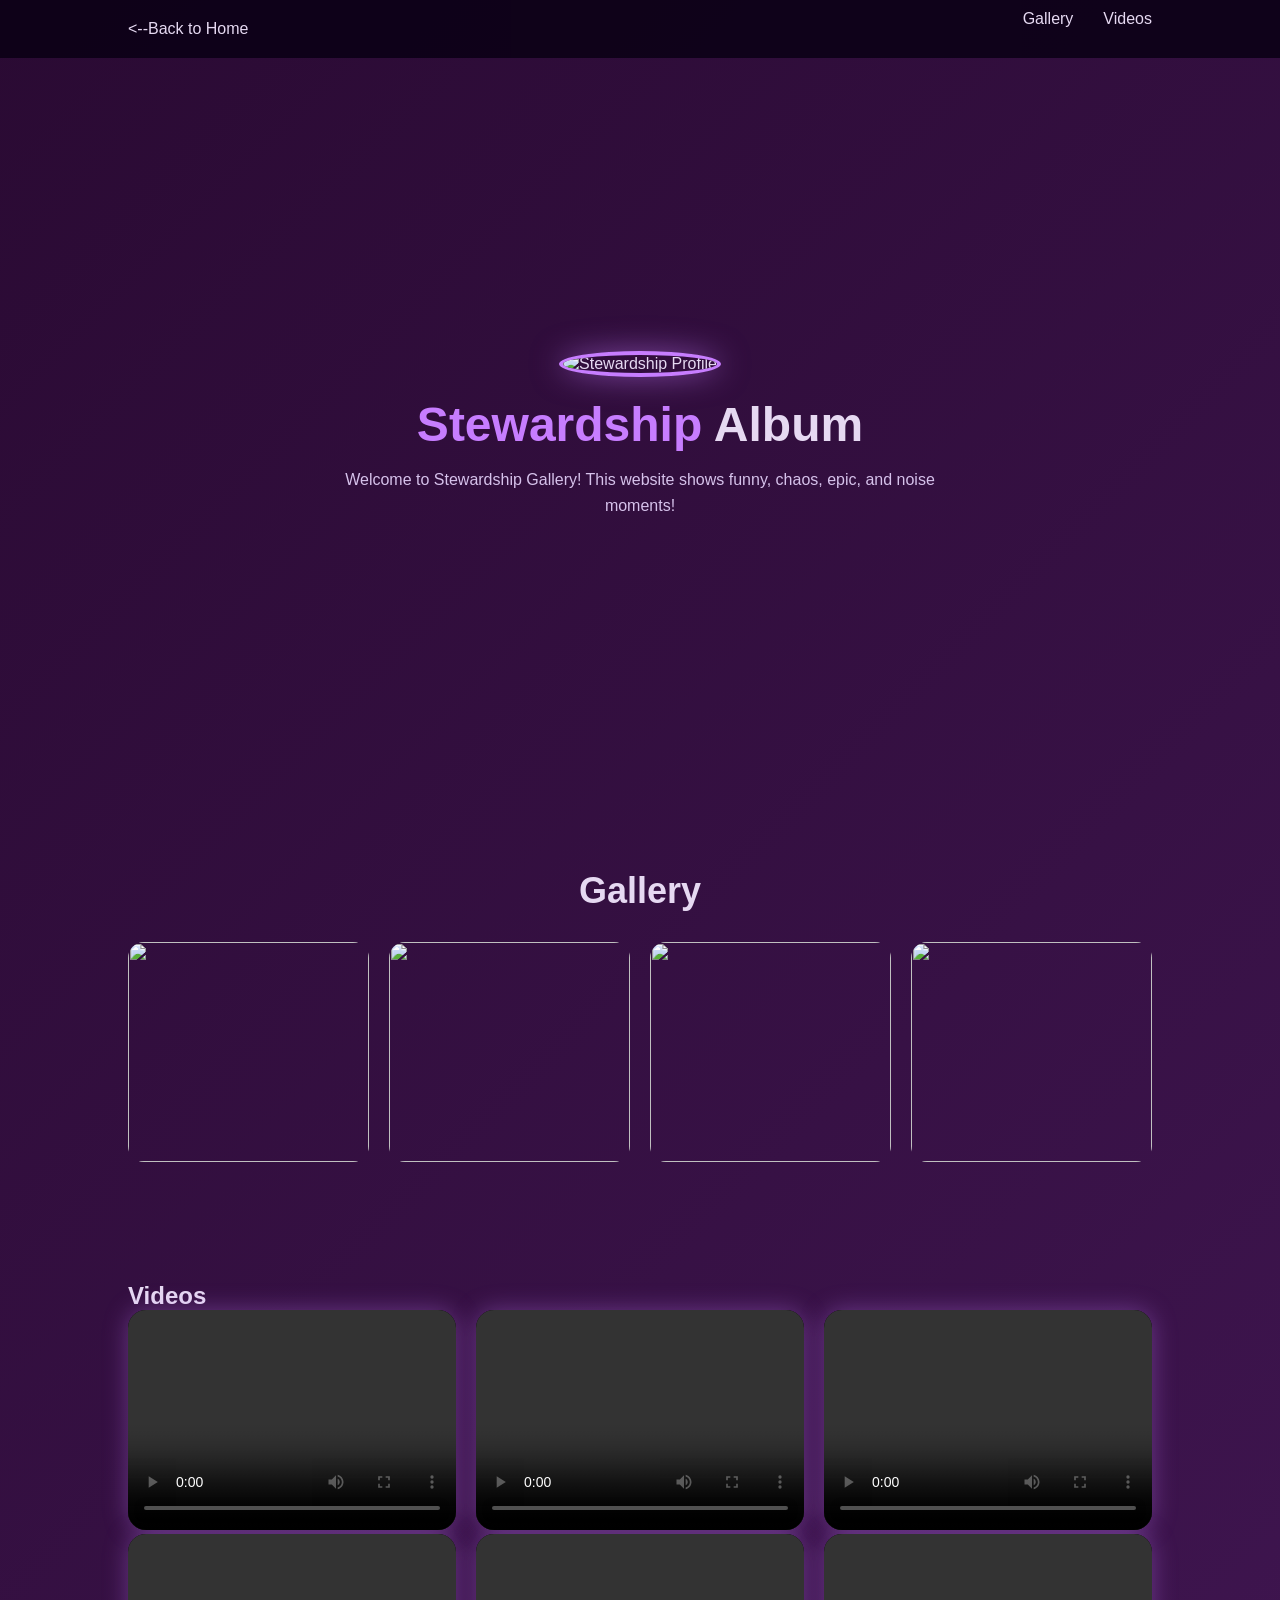
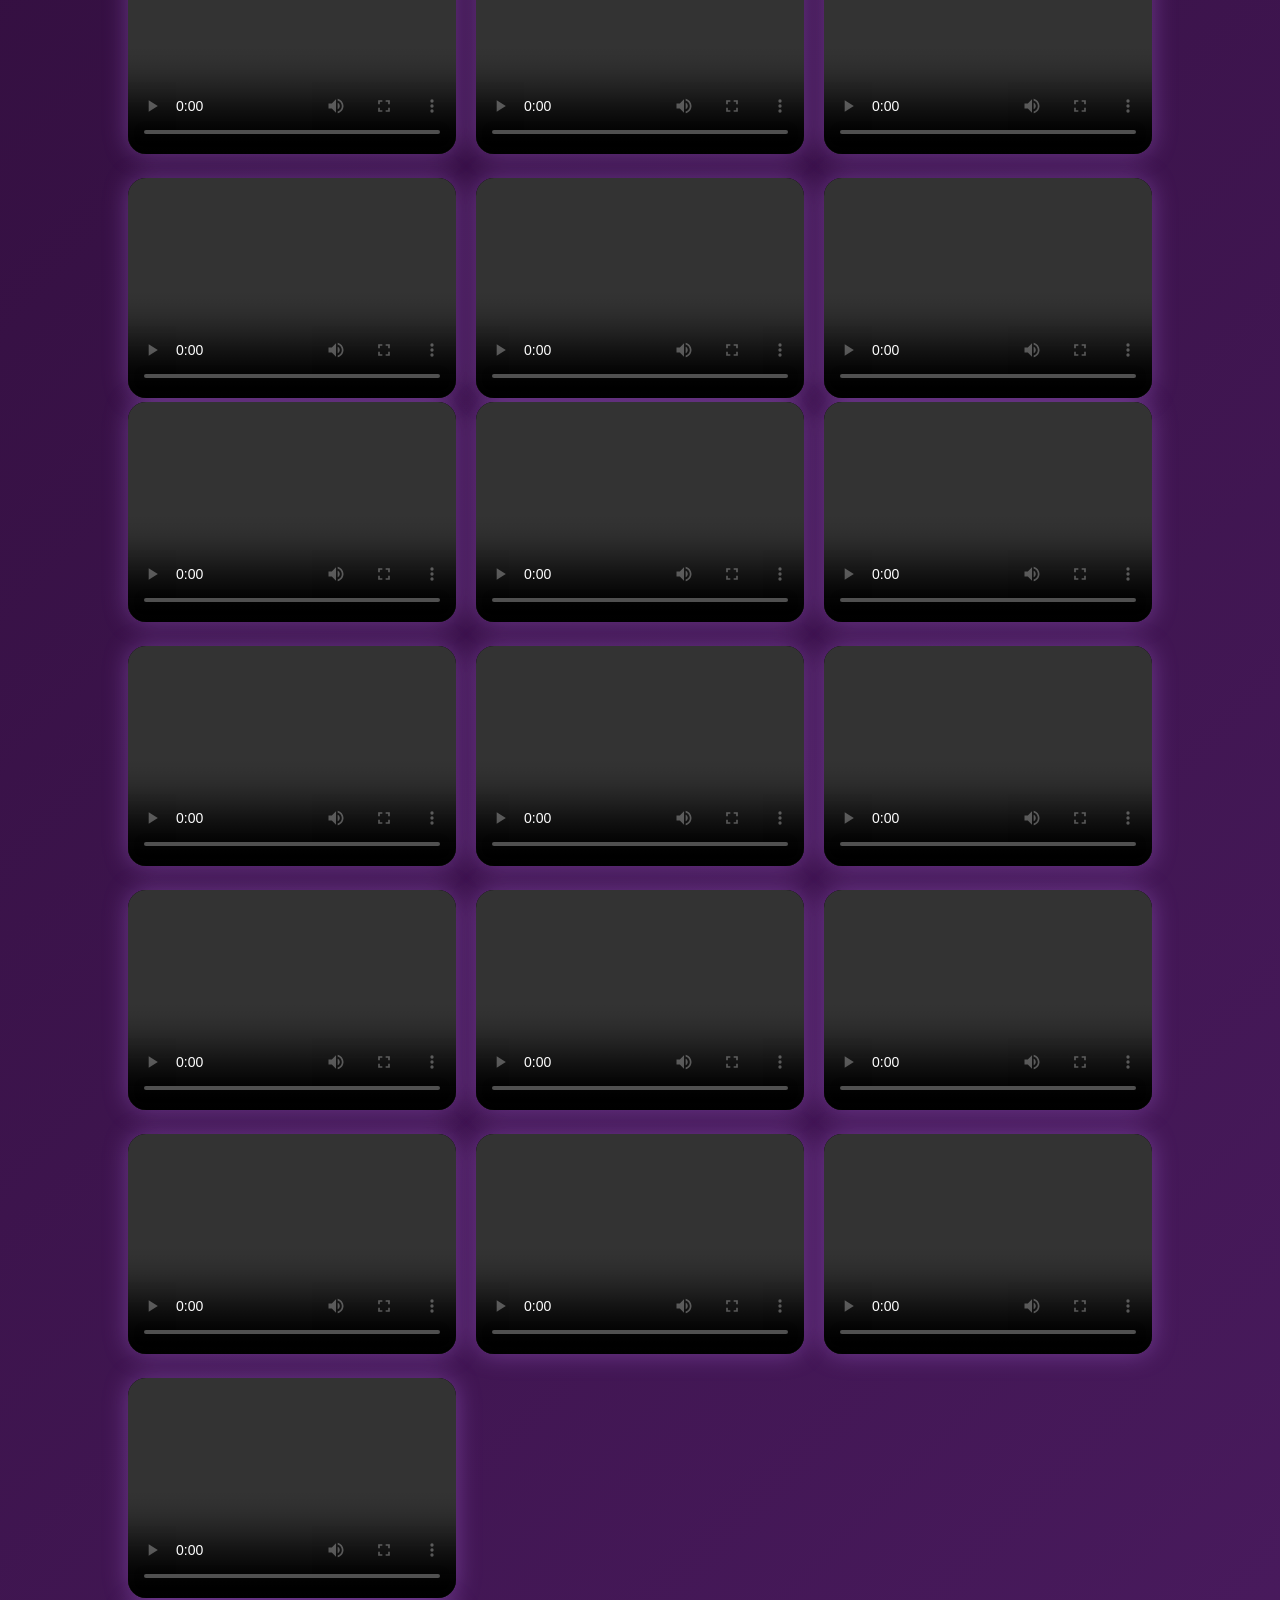
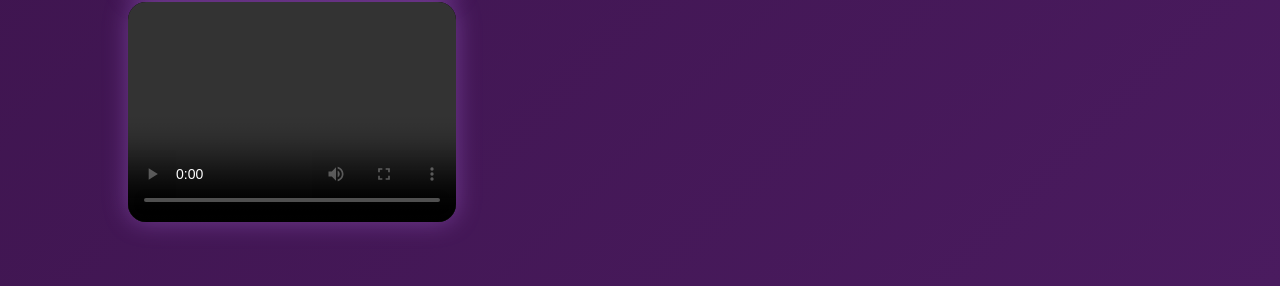
==== projects.html @ e5e13a03 "Add files via upload" ====
<!DOCTYPE html>
<html lang="en">
<head>
  <meta charset="UTF-8">
  <link rel="icon" type="image/jpg" href="images/favicon.jpg">
  <link rel="stylesheet" href="style2.css">
  <title>Stewardship Album</title>
</head>

<body>

<header class="back-home">
  <a href="index.html"><--Back to Home</a>
  <nav class="scroll-nav">
  <a href="#gallery">Gallery</a>
  <a href="#videos">Videos</a>
</nav>
</header>

<main>

  <!-- HOME -->
  <section class="home">
    <div class="home-main">

      <div class="homeprofile">
        <img src="images/favicon.jpg" alt="Stewardship Profile">
      </div>

      <h1><span>Stewardship</span> Album</h1>

      <p>
        Welcome to Stewardship Gallery! This website shows funny, chaos, epic,
        and noise moments!
      </p>

    </div>
  </section>

  <!-- GALLERY -->
  <section id="gallery" class="gallery-section">
    <h2>Gallery</h2>

    <div class="gallery">
      <img src="images2/img1.jpeg">
      <img src="images2/img2.jpeg">
      <img src="images2/img3.jpeg">
      <img src="images2/img4.jpeg">
    </div>
  </section>
  
  <!-- VIDEO -->
<section id="videos" class="video-section">
  <h2>Videos</h2>

  <div class="video-grid">

    <div class="video-card">
      <video src="videos/video.mp4" controls></video>
   <video src="videos/video2.mp4" controls></video>
    </div>
    
    <div class="video-card">
      <video src="videos/video3.mp4" controls></video>
      <video src="videos/video4.mp4" controls></video>
    </div>
    
    <div class="video-card">
      <video src="videos/video5.mp4" controls></video>
      <video src="videos/video6.mp4" controls></video>
    </div>
    
    <div class="video-card">
      <video src="videos/video7.mp4" controls></video>
      <video src="videos/video8.mp4" controls></video>
    </div>
    
    <div class="video-card">
      <video src="videos/video9.mp4" controls></video>
      <video src="videos/video10.mp4" controls></video>
    </div>
    
    <div class="video-card">
      <video src="videos/video11.mp4" controls></video>
      <video src="videos/video12.mp4" controls></video>
    </div>
    
    <div class="video-card">
      <video src="videos/video13.mp4" controls></video>
    </div>
    
    <div class="video-card">
      <video src="videos/video14.mp4" controls></video>
    </div>
    
    <div class="video-card">
      <video src="videos/video16.mp4" controls></video>
    </div>
    
    <div class="video-card">
      <video src="videos/video16.mp4" controls></video>
    </div>
    
    <div class="video-card">
      <video src="videos/video17.mp4" controls></video>
    </div>
    
    <div class="video-card">
      <video src="videos/video18.mp4" controls></video>
    </div>
    
    <div class="video-card">
      <video src="videos/video19.mp4" controls></video>
    </div>
    
    <div class="video-card">
      <video src="videos/video20.mp4" controls></video>
    </div>
    
    <div class="video-card">
      <video src="videos/video21.mp4" controls></video>
    </div>
    
    <div class="video-card">
      <video src="videos/video22.mp4" controls></video>
      <video src="videos/video23.mp4" controls></video>
    </div>

  </div>
</section>

</main>

</body>
</html>
---- style2.css ----
* {
  margin: 0;
  padding: 0;
  box-sizing: border-box;
  font-family: 'Poppins', sans-serif;
}
html {
  scroll-behavior: smooth;
}

body {
  background: linear-gradient(135deg, #2a0a33, #4a1b5f);
  color: #e6d9f2;
}

.scroll-nav {
  margin-bottom: 20px;
  display: flex;
  justify-content: flex-end; 
  align-items: center;      
}

.scroll-nav a {
  margin-left: 30px;
  text-decoration: none;
  color: white;
  font-weight: 500;
}



/* HEADER */
.back-home {
  position: fixed;
  top: 0;
  left: 0;
  width: 100%;
  padding: 10px 10%;
  z-index: 80;
  display: flex;
  justify-content: space-between; 
  align-items: center;
  background: rgba(10, 0, 20, 0.85); 
}

.back-home a {
  color: #e6d9f2;
  text-decoration: none;
  font-weight: 500;
}

/* HOME */
.home {
  min-height: 90vh;
  display: flex;
  justify-content: center;
  align-items: center;
  padding: 100px 10% 40px;
  text-align: center;
}

.home-main h1 {
  font-size: 48px;
  margin-top: 20px;
}

.home-main h1 span {
  color: #c77dff;
}

.home-main p {
  max-width: 600px;
  margin: 15px auto 0;
  line-height: 1.6;
  color: #d6c2eb;
}

/* PROFILE IMAGE */
.homeprofile img {
  width: 230px;
  height: 230px;
  border-radius: 50%;
  object-fit: cover;
  border: 4px solid #c77dff;
  box-shadow: 0 0 30px rgba(199, 125, 255, 0.5);
}

/* GALLERY */
.gallery-section {
  padding: 60px 10%;
}

.gallery-section h2 {
  text-align: center;
  font-size: 36px;
  margin-bottom: 30px;
  color: #e6d9f2;
}

.gallery {
  display: grid;
  grid-template-columns: repeat(auto-fit, minmax(220px, 1fr));
  gap: 20px;
}

.gallery img {
  width: 100%;
  height: 220px;
  object-fit: cover;
  border-radius: 16px;
  transition: transform 0.3s ease, box-shadow 0.3s ease;
}

.gallery img:hover {
  transform: scale(1.05);
  box-shadow: 0 0 25px rgba(199, 125, 255, 0.6);
}
/* VIDEO SECTION */
.video-section {
  padding: 60px 10%;
}

.video-grid {
  display: grid;
  grid-template-columns: repeat(auto-fit, minmax(260px, 1fr));
  gap: 20px;
}

.video-grid video {
  width: 100%;
  height: 220px;
  object-fit: cover;
  border-radius: 18px;
  background: black;
  box-shadow: 0 0 25px rgba(199, 125, 255, 0.35);
  transition: transform 0.3s ease, box-shadow 0.3s ease;
}

.video-grid video:hover {
  transform: scale(1.04);
  box-shadow: 0 0 35px rgba(199, 125, 255, 0.6);
}


/* MOBILE */
@media (max-width: 768px) {
  .home-main h1 {
    font-size: 36px;
  }

  .homeprofile img {
    width: 180px;
    height: 180px;
  }
  
  .gallery,
  .video-grid {
    gap: 14px;
  }
  .scroll-nav {
    justify-content: center;   
    flex-wrap: wrap;           
    margin-bottom: 15px;       
  }

  .scroll-nav a {
    margin: 4px 8px;     
}
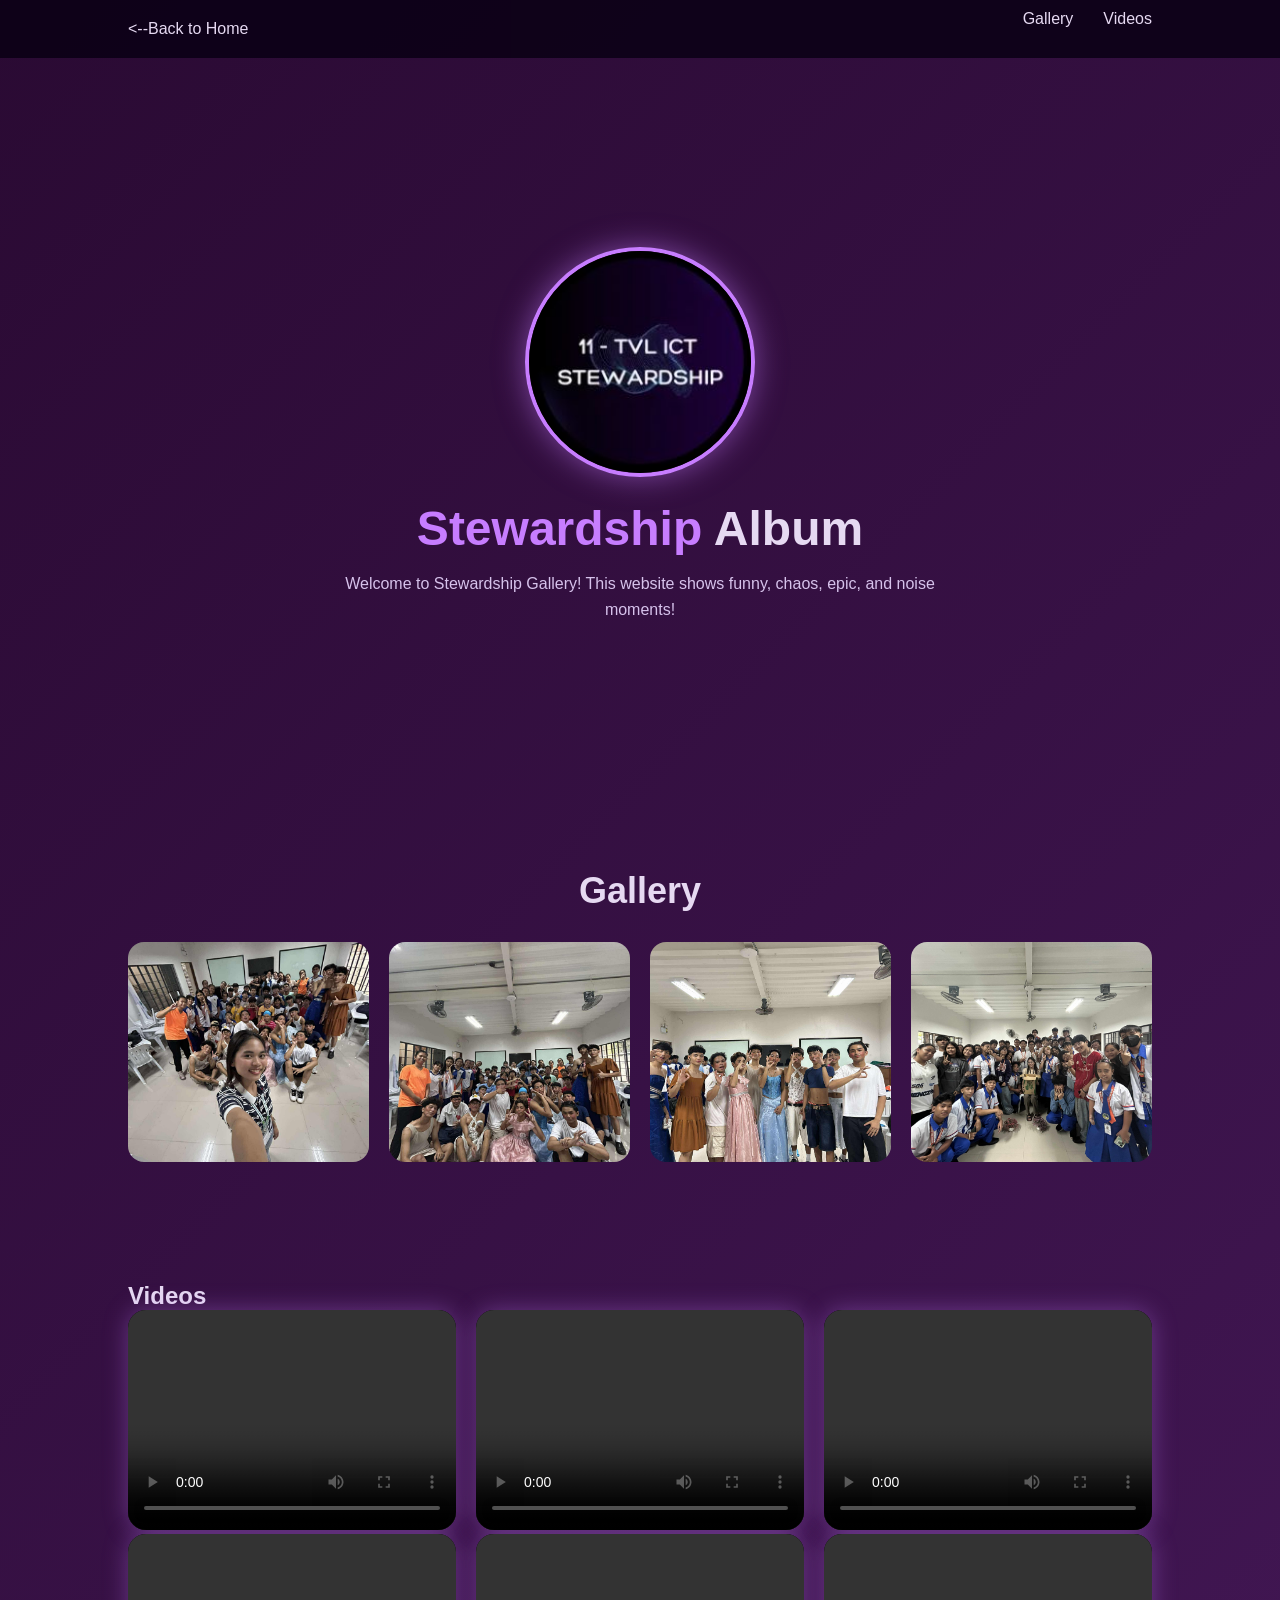
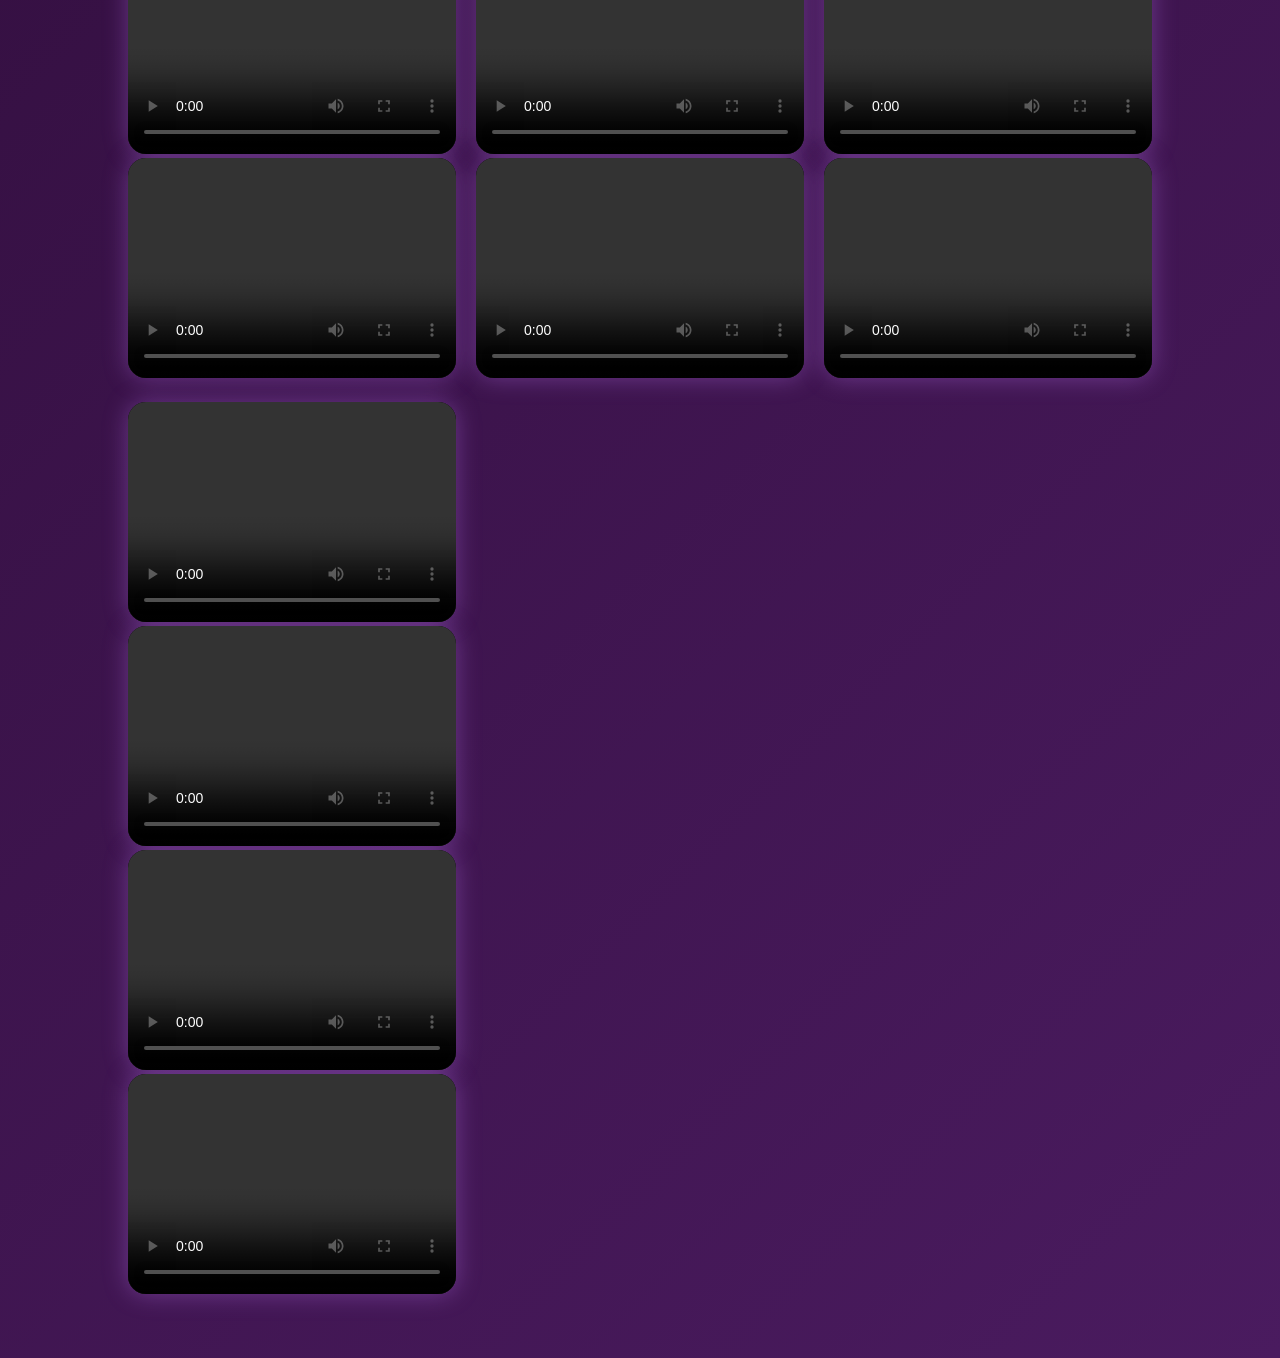
==== commit bbbad718: "Update projects.html" ====
--- a/projects.html
+++ b/projects.html
@@ -58,73 +58,31 @@
     <div class="video-card">
       <video src="videos/video.mp4" controls></video>
    <video src="videos/video2.mp4" controls></video>
+         <video src="videos/video3.mp4" controls></video>
     </div>
     
     <div class="video-card">
-      <video src="videos/video3.mp4" controls></video>
       <video src="videos/video4.mp4" controls></video>
+      <video src="videos/video6.mp4" controls></video>
+         <video src="videos/video7.mp4" controls></video>
     </div>
-    
+
     <div class="video-card">
-      <video src="videos/video5.mp4" controls></video>
+      <video src="videos/video4.mp4" controls></video>
       <video src="videos/video6.mp4" controls></video>
+         <video src="videos/video7.mp4" controls></video>
     </div>
-    
+
     <div class="video-card">
-      <video src="videos/video7.mp4" controls></video>
       <video src="videos/video8.mp4" controls></video>
-    </div>
-    
-    <div class="video-card">
       <video src="videos/video9.mp4" controls></video>
-      <video src="videos/video10.mp4" controls></video>
-    </div>
-    
-    <div class="video-card">
-      <video src="videos/video11.mp4" controls></video>
+         <video src="videos/video10.mp4" controls></video>
       <video src="videos/video12.mp4" controls></video>
     </div>
     
-    <div class="video-card">
-      <video src="videos/video13.mp4" controls></video>
-    </div>
+
     
-    <div class="video-card">
-      <video src="videos/video14.mp4" controls></video>
-    </div>
     
-    <div class="video-card">
-      <video src="videos/video16.mp4" controls></video>
-    </div>
-    
-    <div class="video-card">
-      <video src="videos/video16.mp4" controls></video>
-    </div>
-    
-    <div class="video-card">
-      <video src="videos/video17.mp4" controls></video>
-    </div>
-    
-    <div class="video-card">
-      <video src="videos/video18.mp4" controls></video>
-    </div>
-    
-    <div class="video-card">
-      <video src="videos/video19.mp4" controls></video>
-    </div>
-    
-    <div class="video-card">
-      <video src="videos/video20.mp4" controls></video>
-    </div>
-    
-    <div class="video-card">
-      <video src="videos/video21.mp4" controls></video>
-    </div>
-    
-    <div class="video-card">
-      <video src="videos/video22.mp4" controls></video>
-      <video src="videos/video23.mp4" controls></video>
-    </div>
 
   </div>
 </section>
@@ -132,4 +90,4 @@
 </main>
 
 </body>
-</html>+</html>
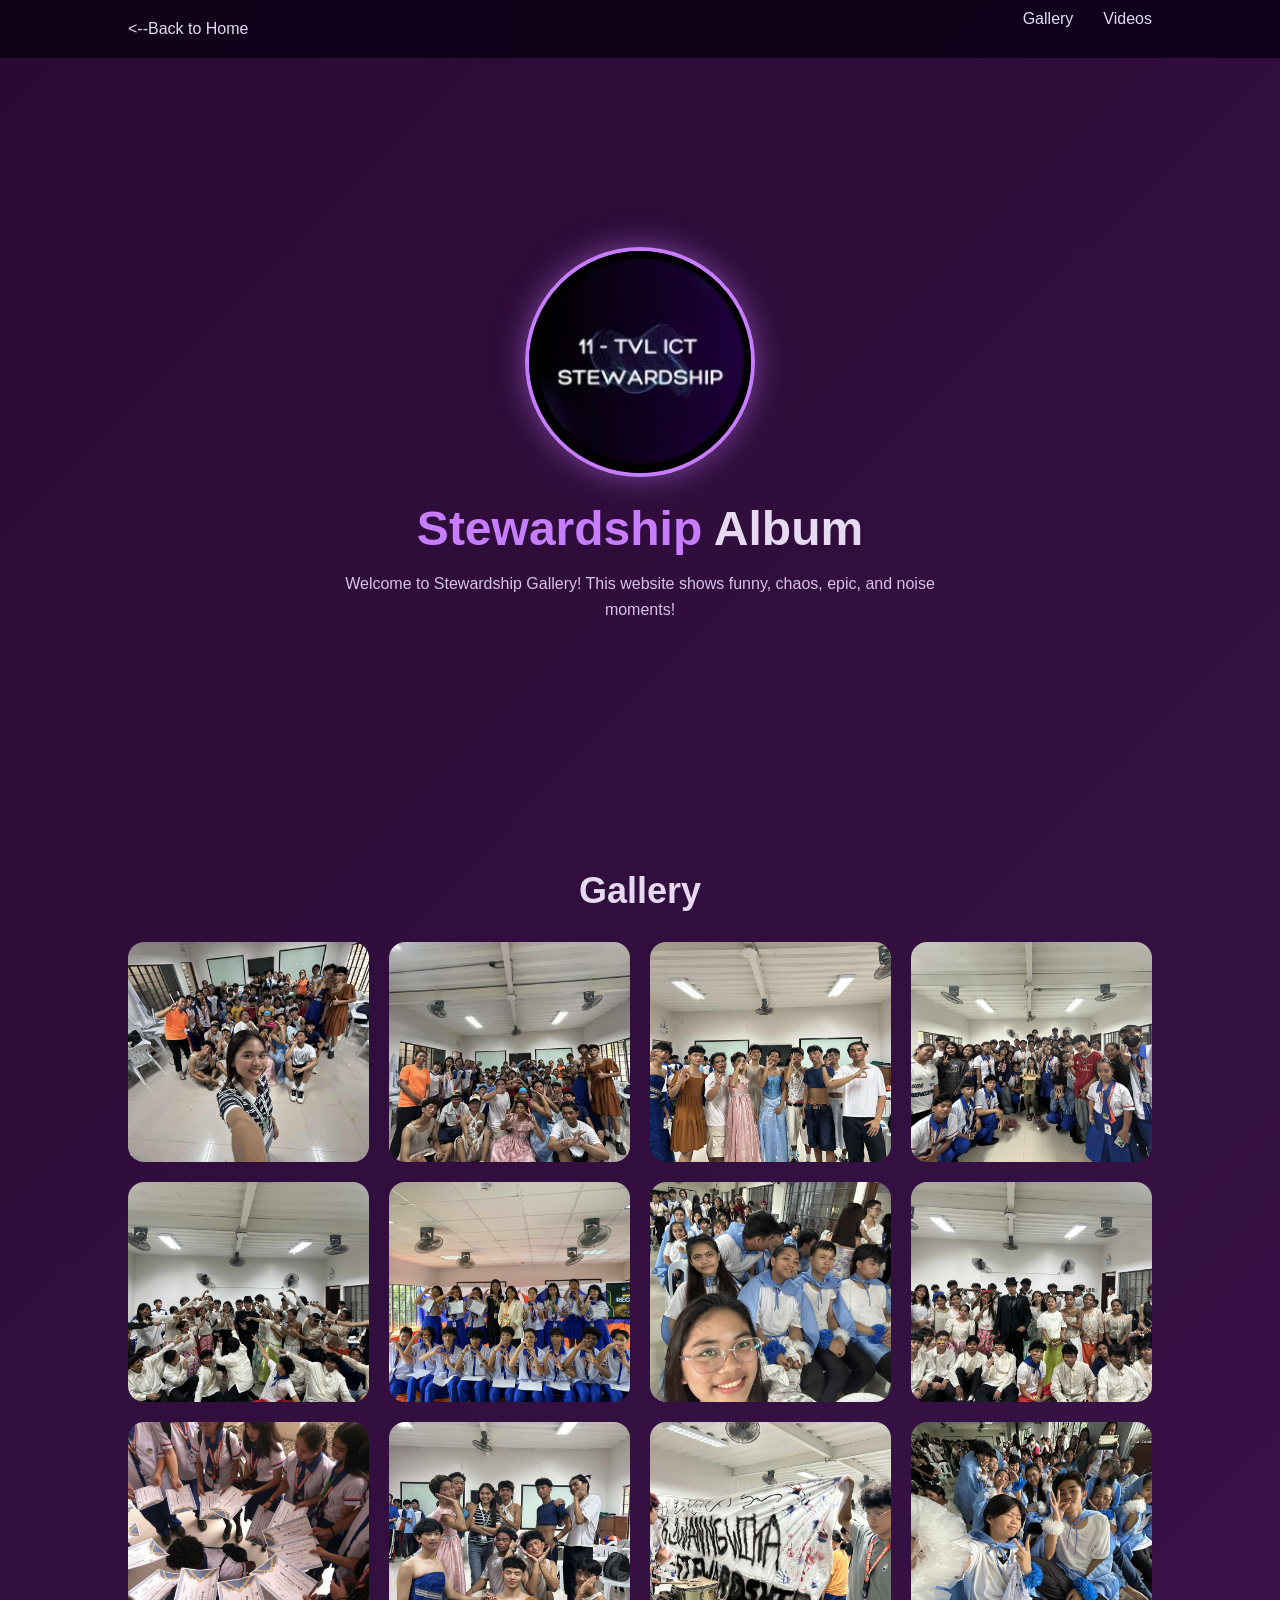
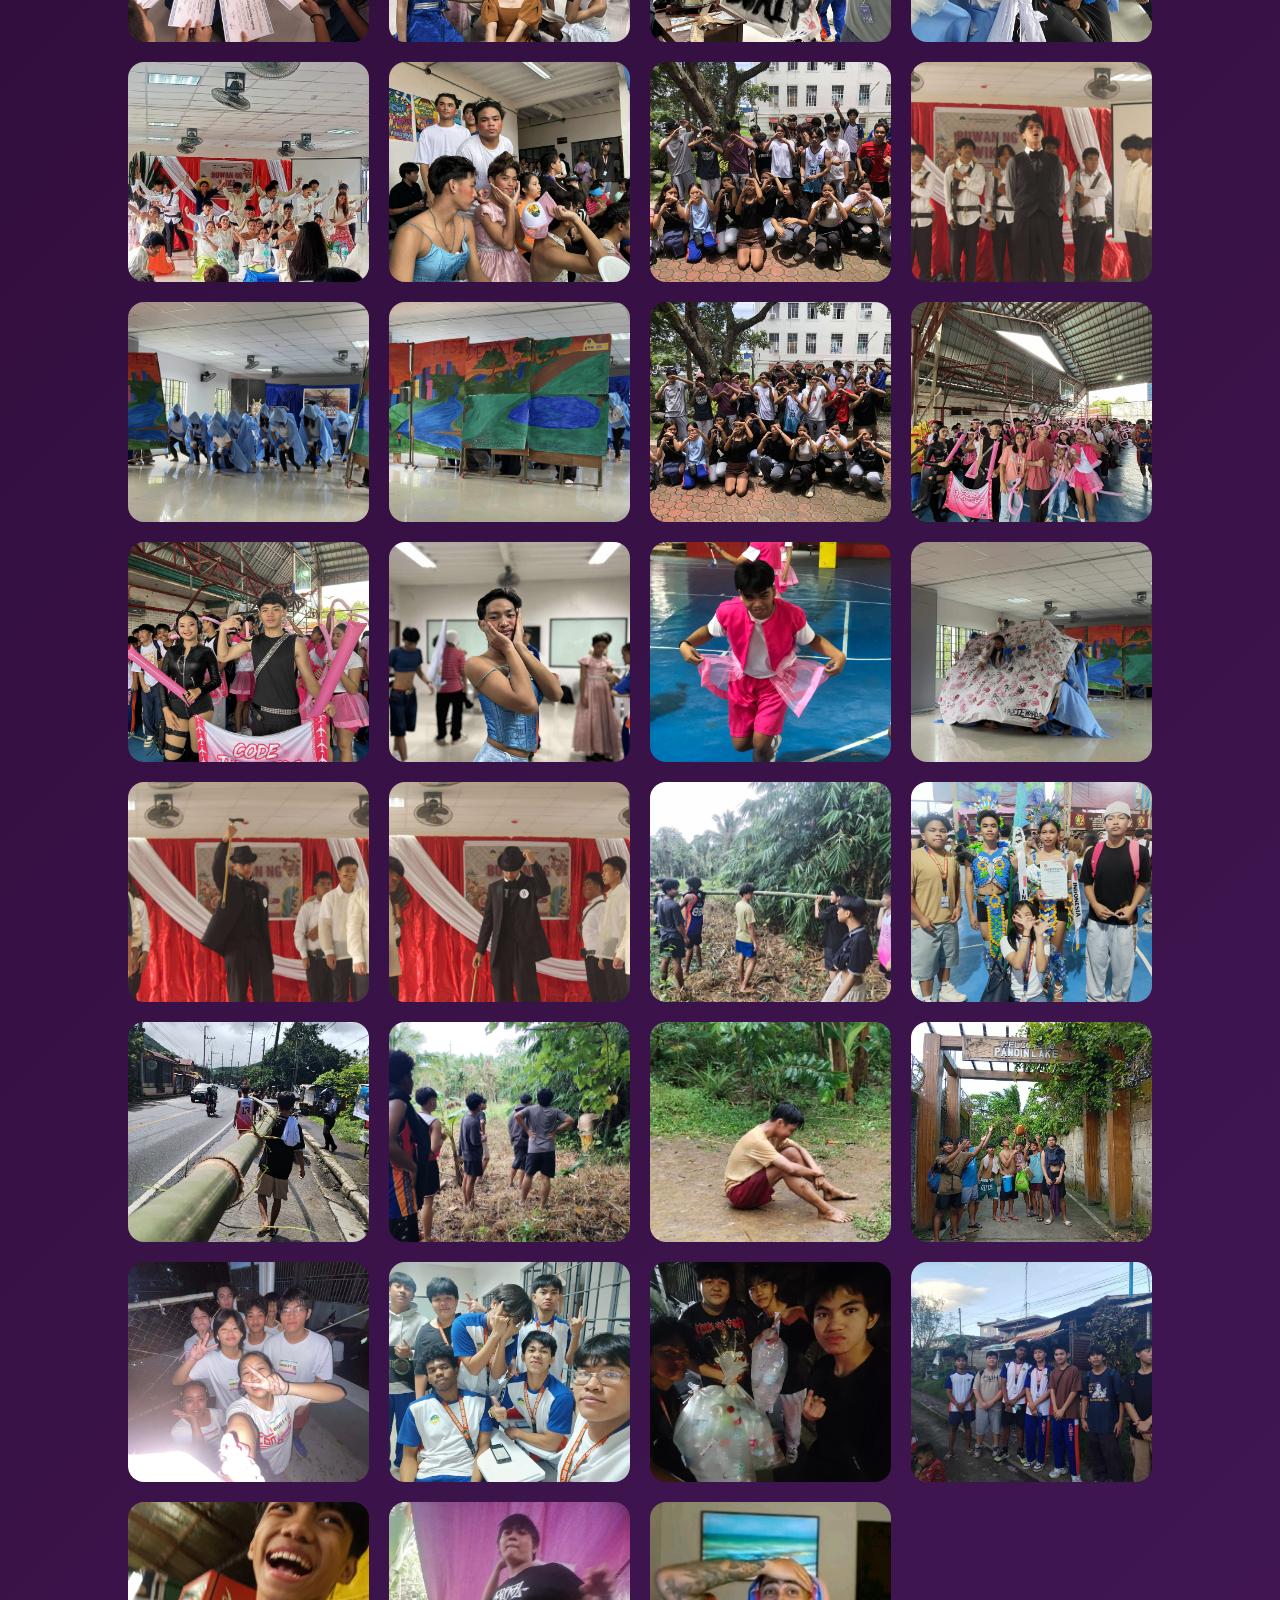
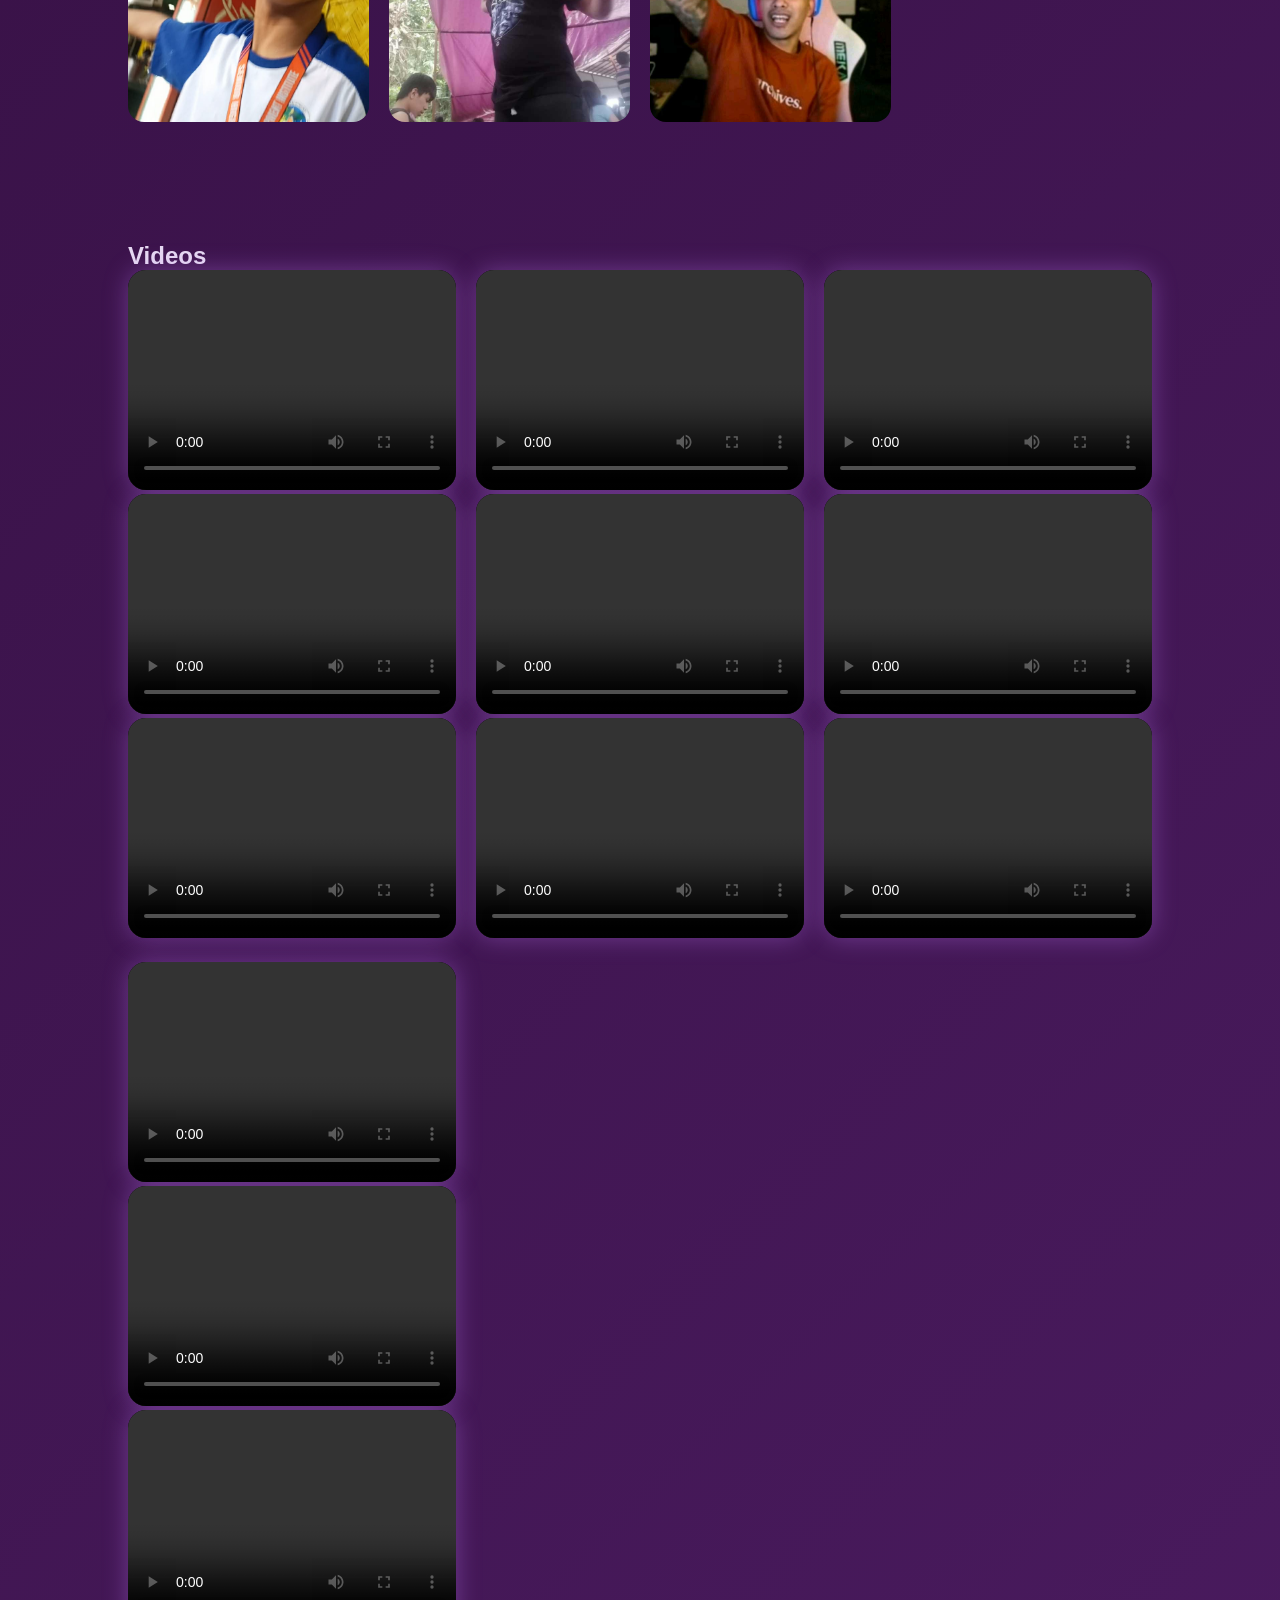
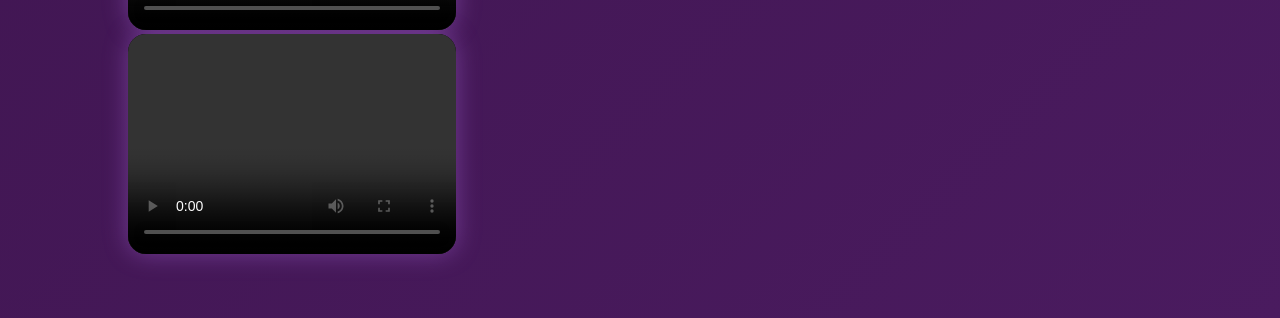
==== commit f80f8e6b: "Update projects.html" ====
--- a/projects.html
+++ b/projects.html
@@ -46,6 +46,42 @@
       <img src="images2/img2.jpeg">
       <img src="images2/img3.jpeg">
       <img src="images2/img4.jpeg">
+       <img src="images2/img5.jpeg">
+        <img src="images2/img6.jpeg">
+        <img src="images2/img7.jpeg">
+        <img src="images2/img8.jpeg">
+        <img src="images2/img9.jpeg">
+        <img src="images2/img10.jpeg">
+        <img src="images2/img11.jpeg">
+        <img src="images2/img12.jpeg">
+        <img src="images2/img13.jpeg">
+        <img src="images2/img14.jpeg">
+        <img src="images2/img15.jpeg">
+        <img src="images2/img16.jpeg">
+        <img src="images2/img17.jpeg">
+        <img src="images2/img18.jpeg">
+        <img src="images2/img19.jpeg">
+        <img src="images2/img20.jpeg">
+        <img src="images2/img21.jpeg">
+        <img src="images2/img22.jpeg">
+        <img src="images2/img23.jpeg">
+        <img src="images2/img24.jpeg">
+        <img src="images2/img25.jpeg">
+        <img src="images2/img26.jpeg">
+        <img src="images2/img27.jpeg">
+        <img src="images2/img28.jpeg">
+        <img src="images2/img29.jpeg">
+        <img src="images2/img30.jpeg">
+        <img src="images2/img31.jpeg">
+        <img src="images2/img32.jpeg">
+        <img src="images2/img33.jpeg">
+        <img src="images2/img34.jpeg">
+        <img src="images2/img35.jpeg">
+        <img src="images2/img36.jpeg">
+        <img src="images2/img37.jpeg">
+        <img src="images2/img38.jpeg">
+        <img src="images2/img39.jpeg">
+
     </div>
   </section>
   
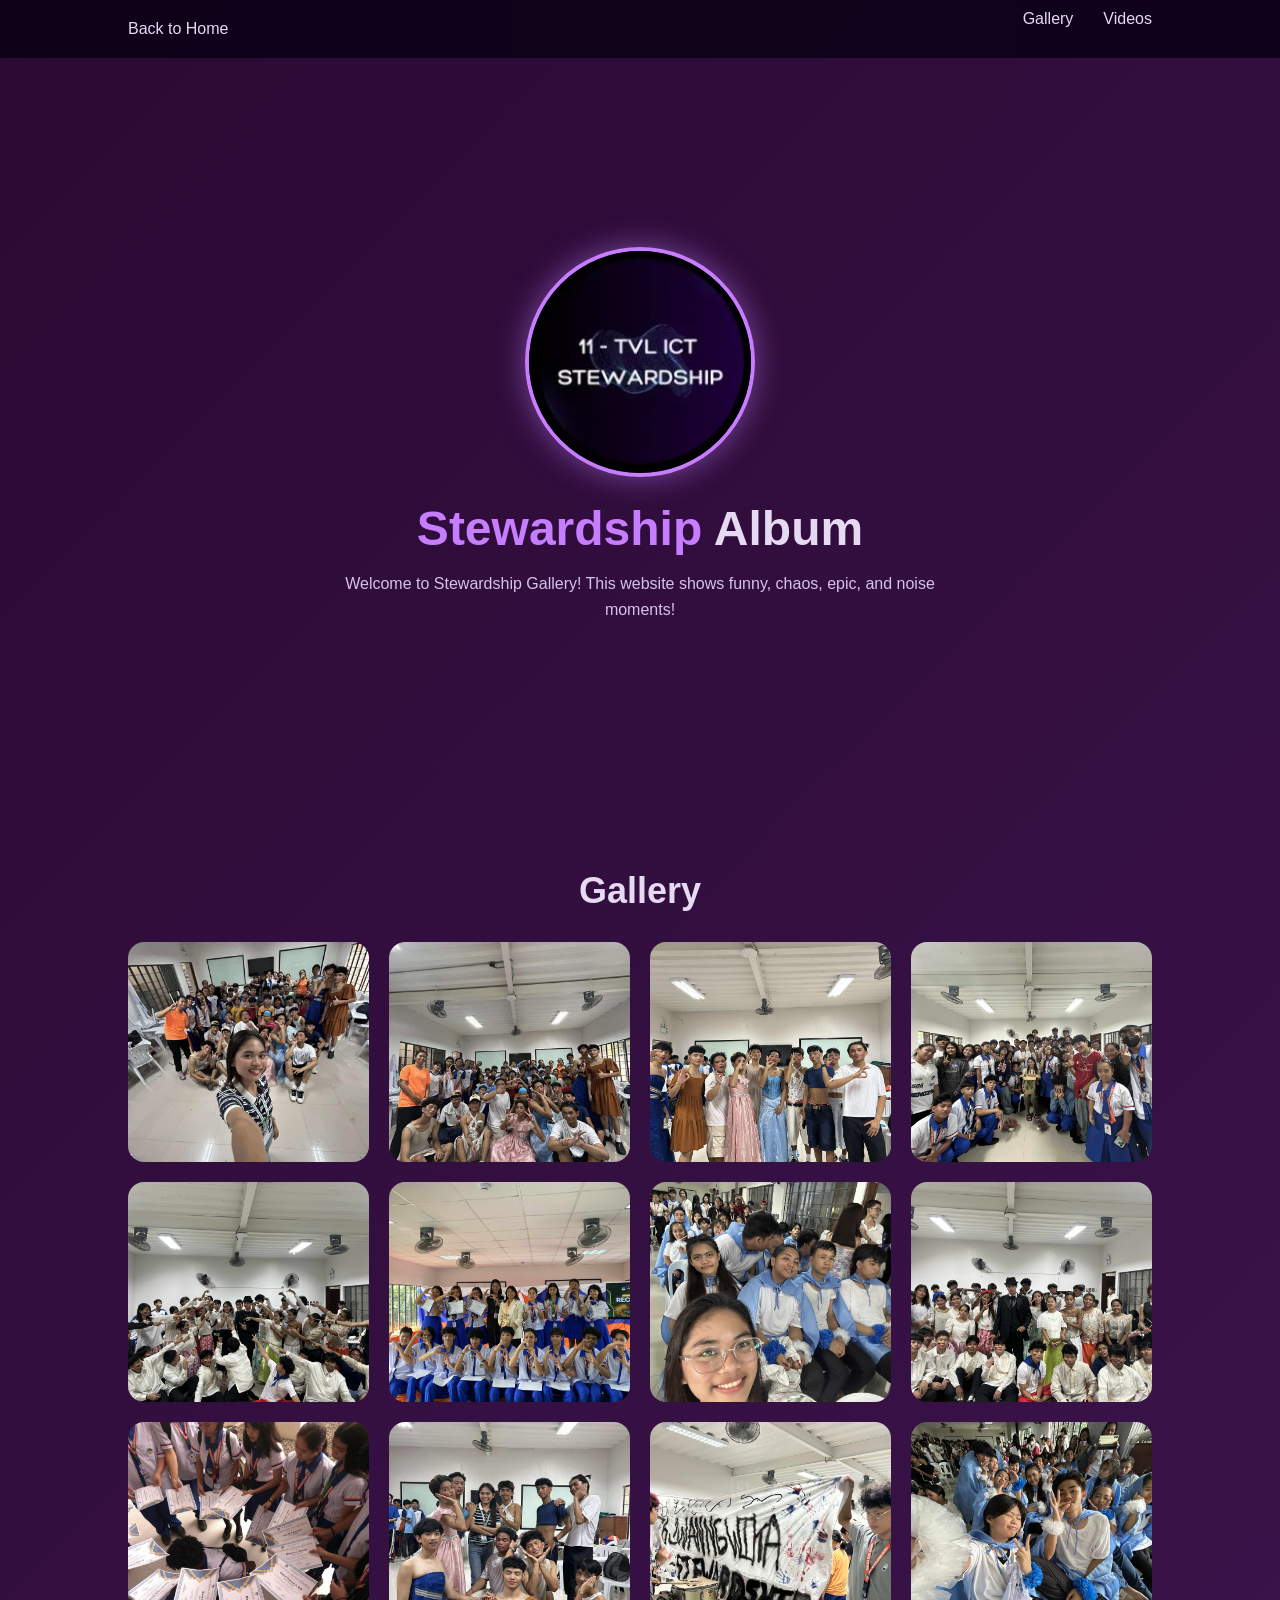
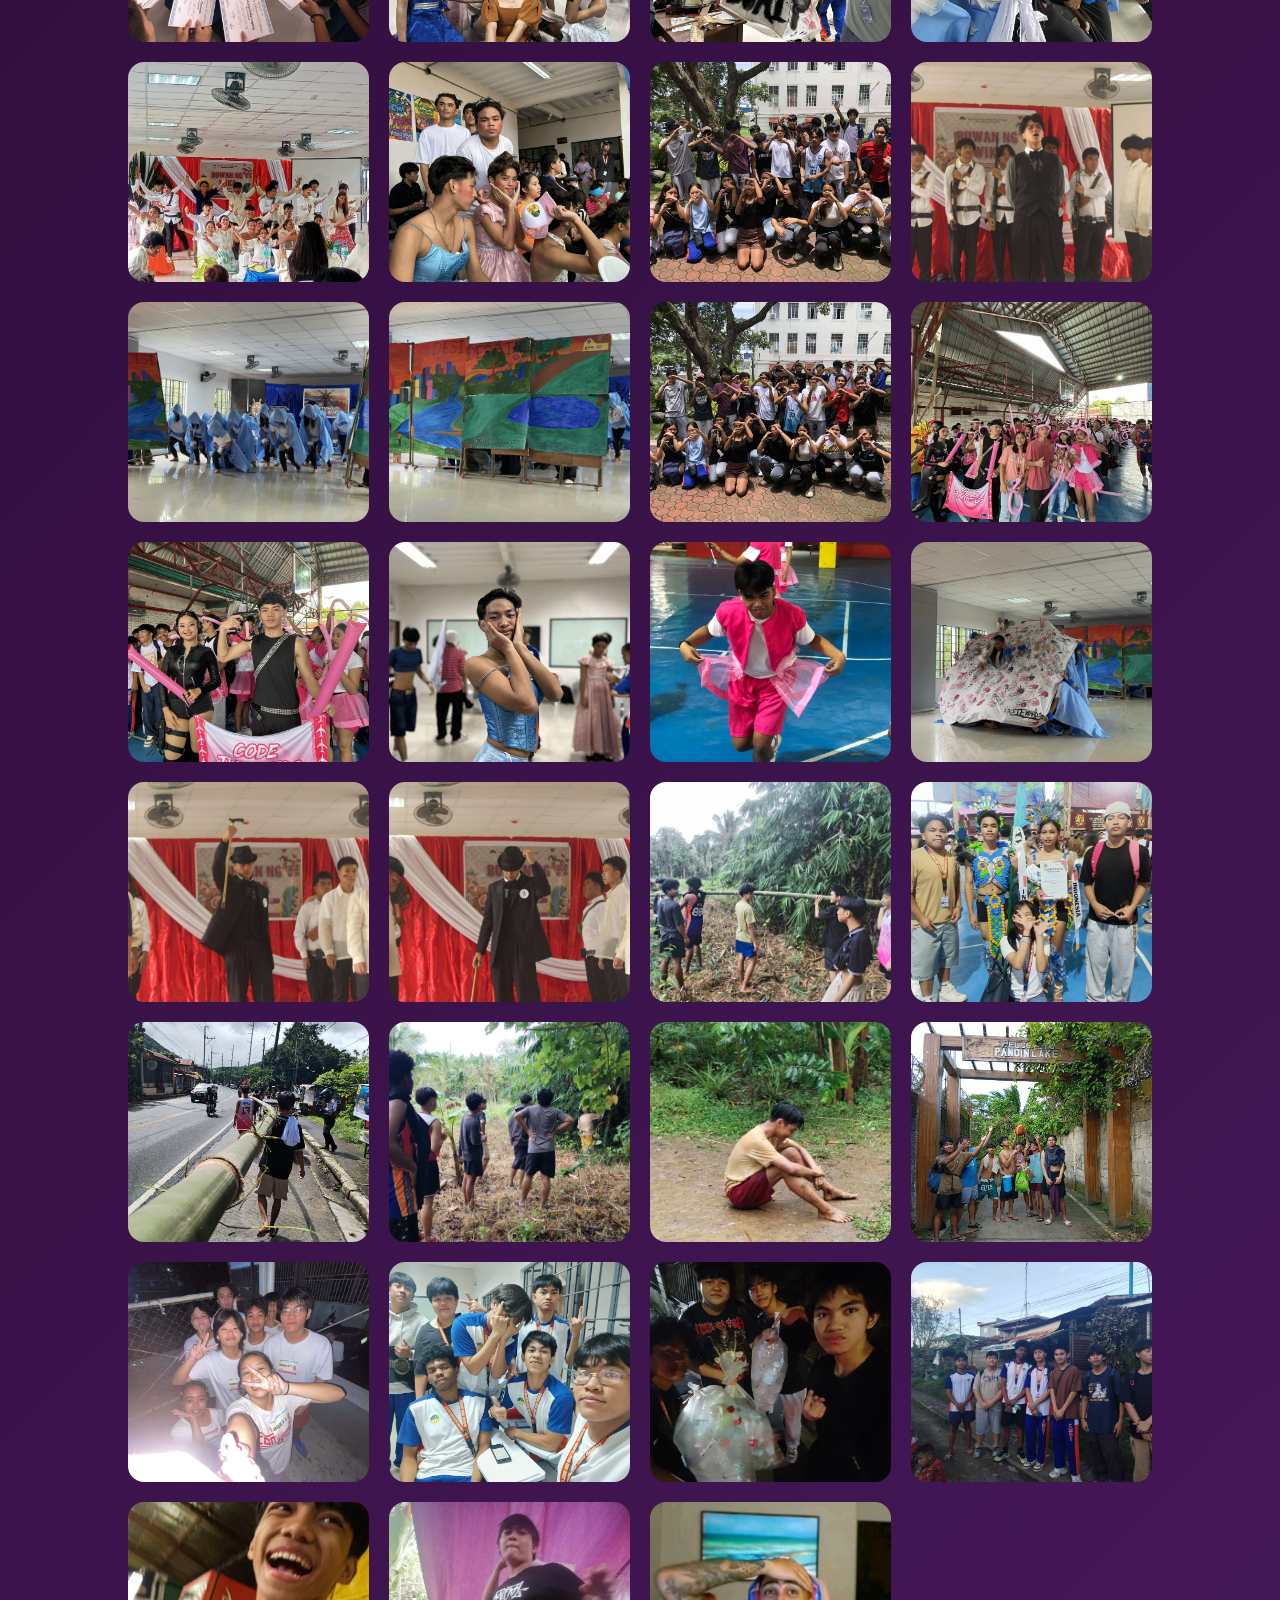
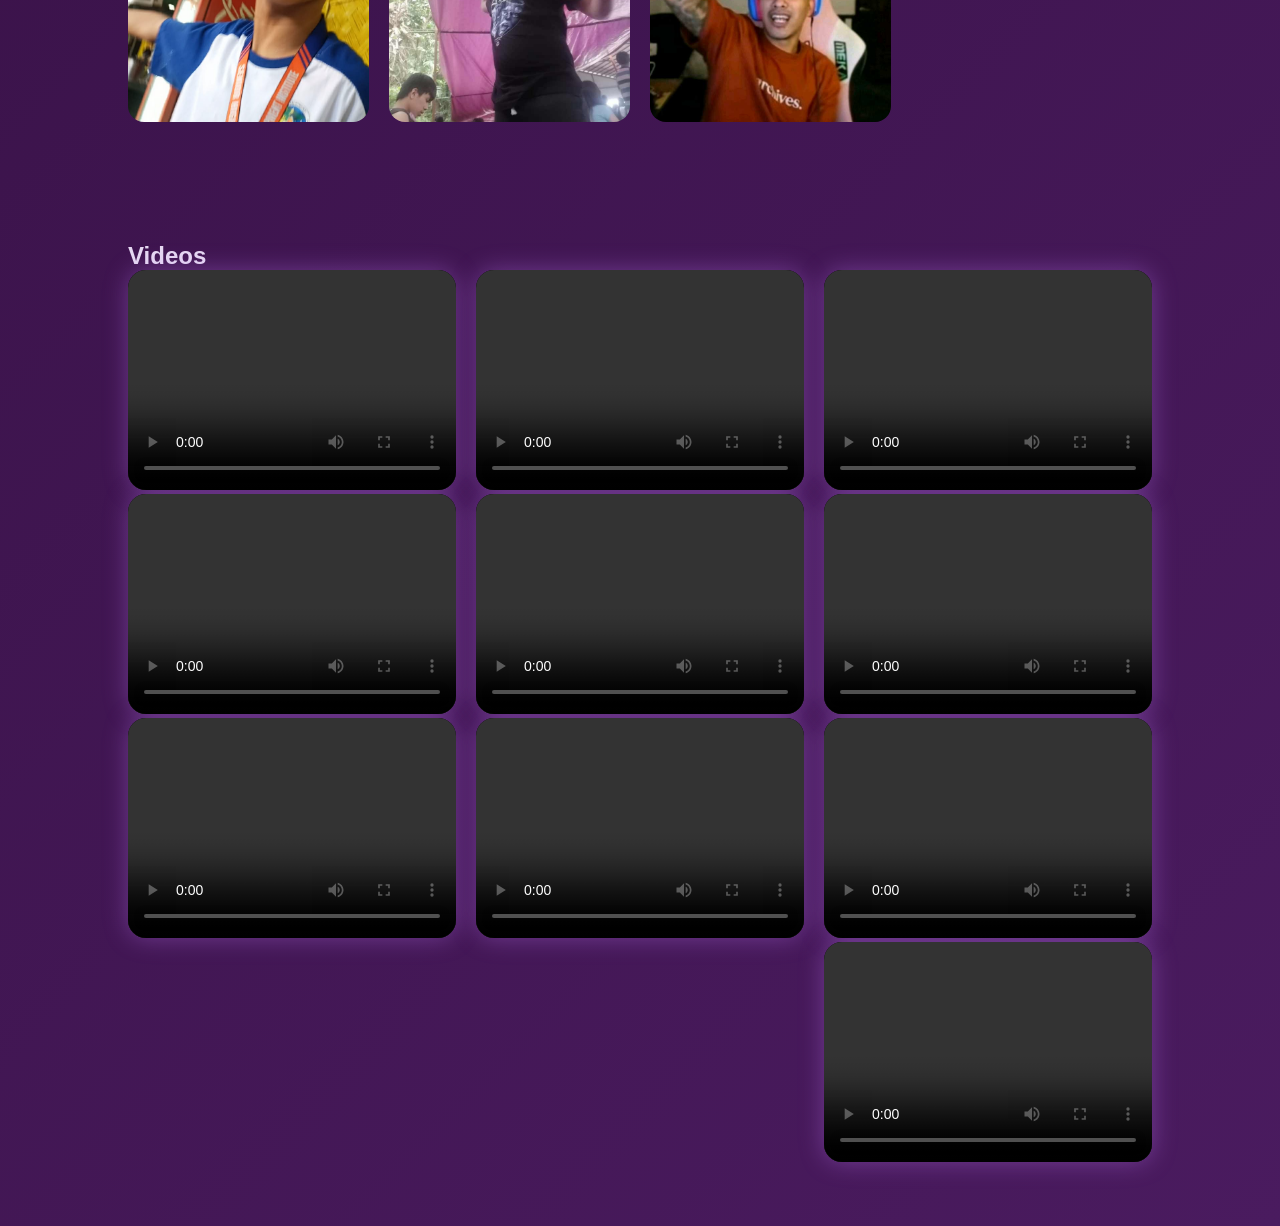
==== commit fb10a30a: "Update projects.html" ====
--- a/projects.html
+++ b/projects.html
@@ -10,7 +10,7 @@
 <body>
 
 <header class="back-home">
-  <a href="index.html"><--Back to Home</a>
+  <a href="index.html">Back to Home</a>
   <nav class="scroll-nav">
   <a href="#gallery">Gallery</a>
   <a href="#videos">Videos</a>
@@ -104,12 +104,6 @@
     </div>
 
     <div class="video-card">
-      <video src="videos/video4.mp4" controls></video>
-      <video src="videos/video6.mp4" controls></video>
-         <video src="videos/video7.mp4" controls></video>
-    </div>
-
-    <div class="video-card">
       <video src="videos/video8.mp4" controls></video>
       <video src="videos/video9.mp4" controls></video>
          <video src="videos/video10.mp4" controls></video>
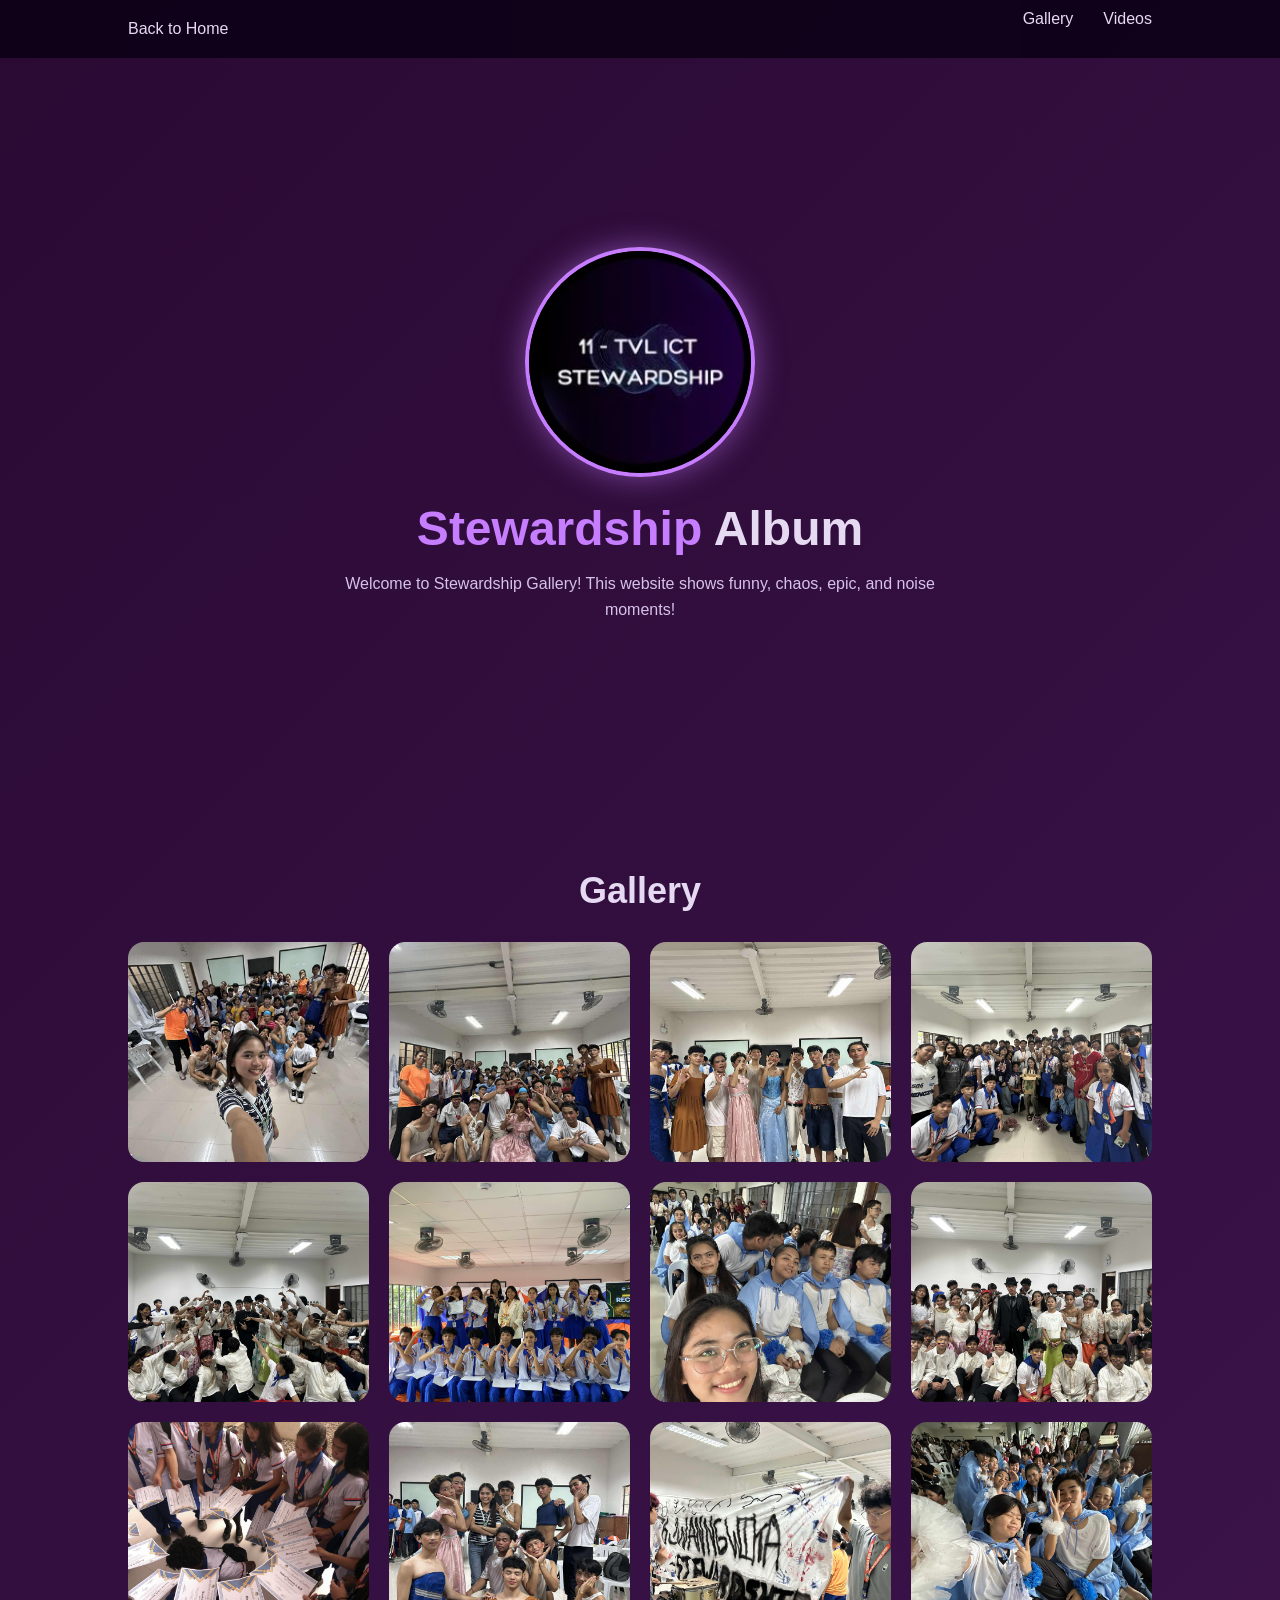
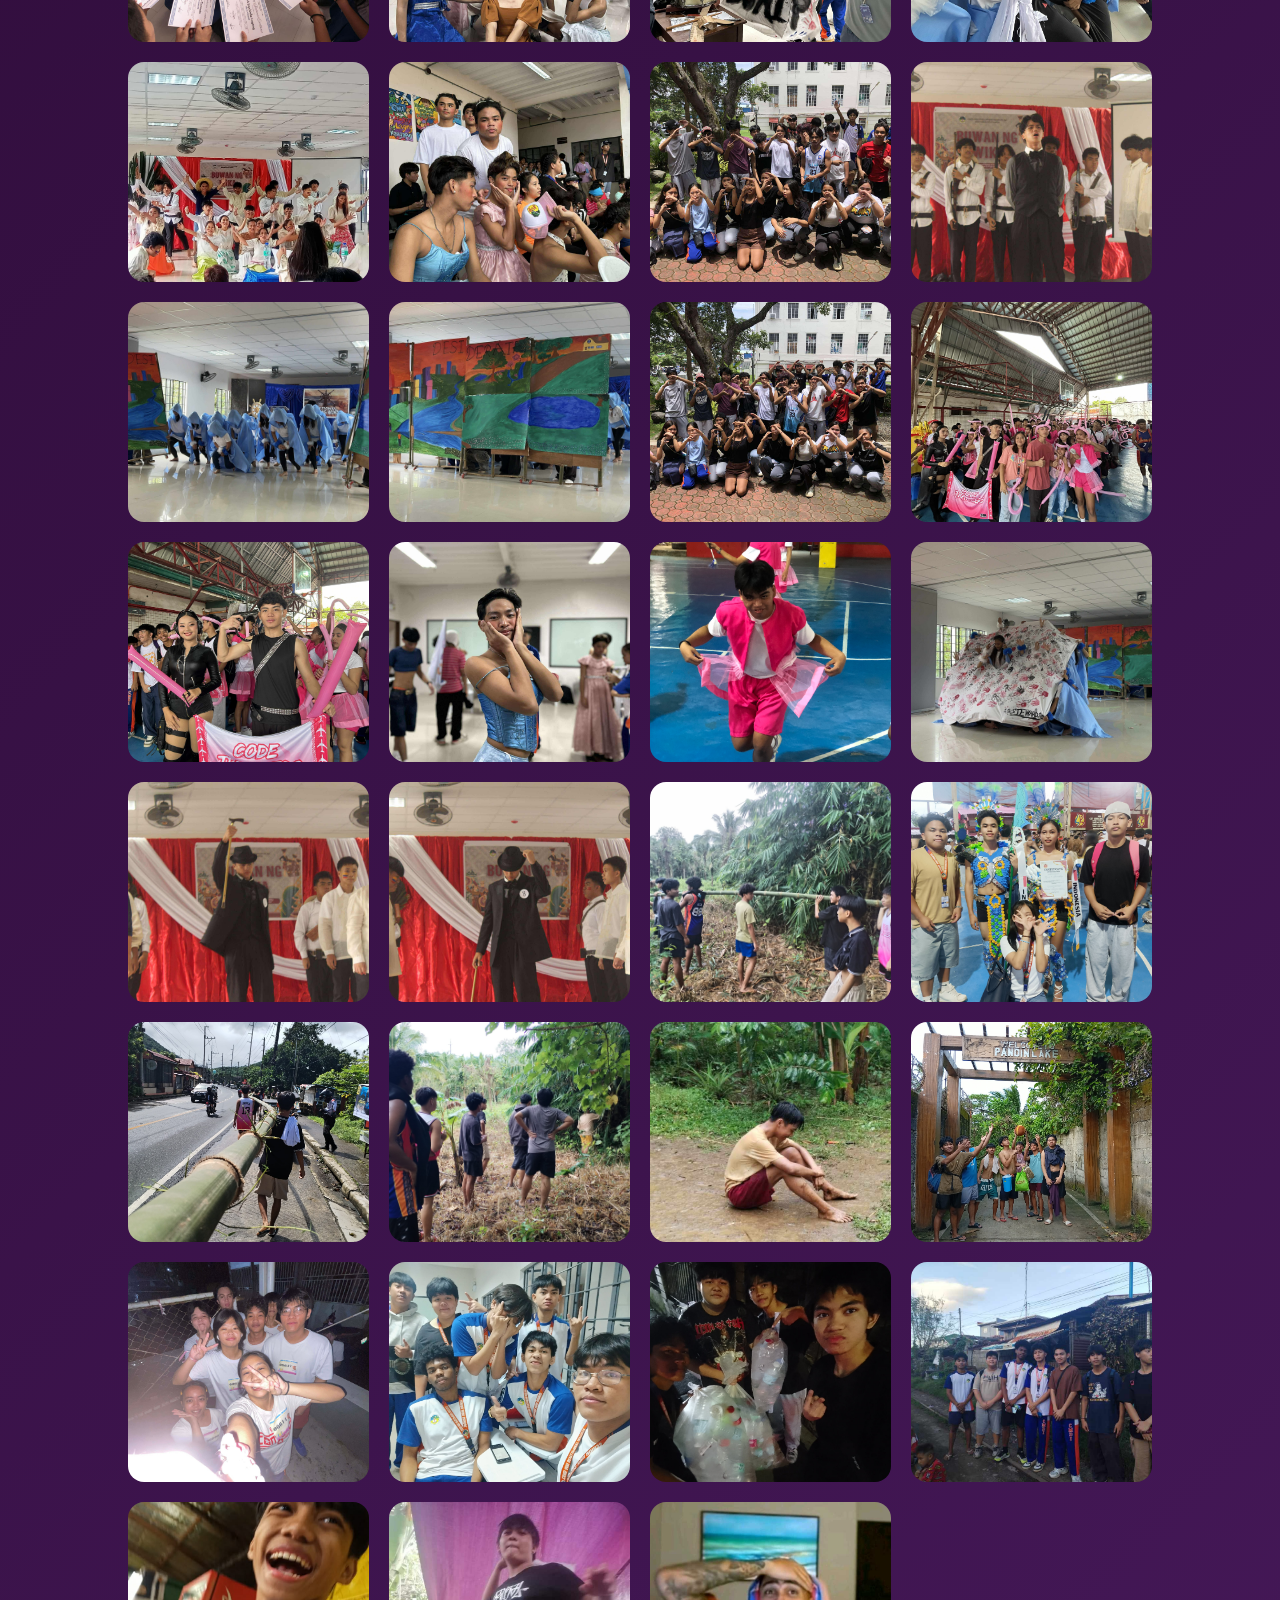
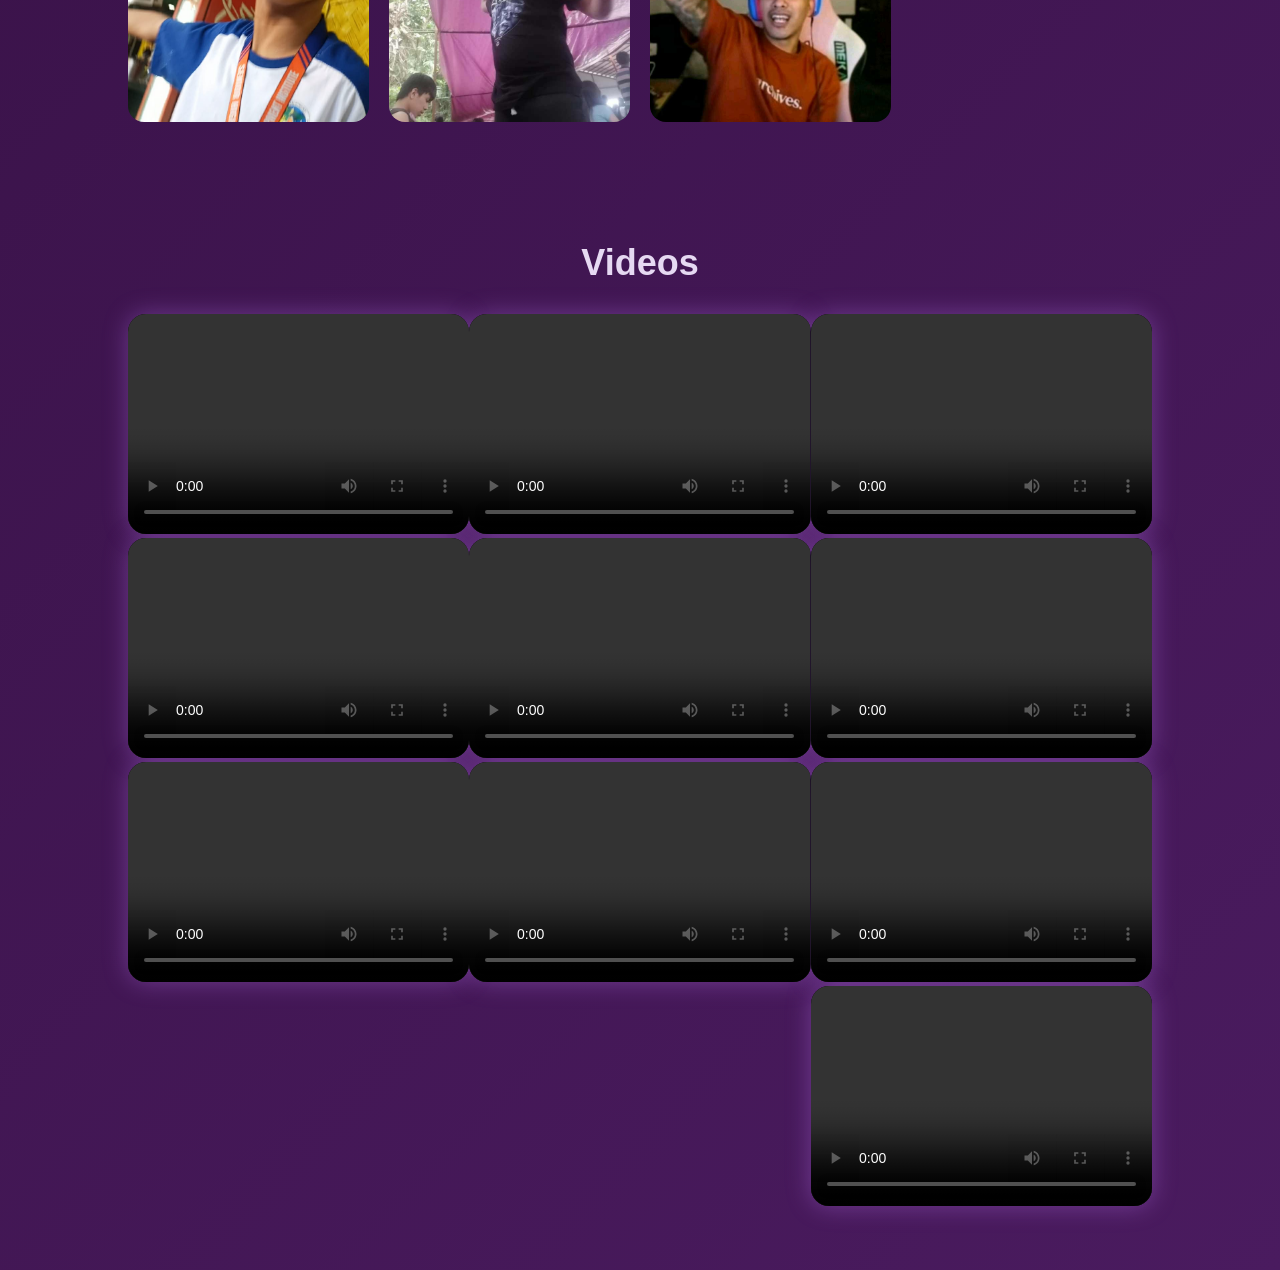
==== commit 03e39771: "Update projects.html" ====
--- a/projects.html
+++ b/projects.html
@@ -92,22 +92,42 @@
   <div class="video-grid">
 
     <div class="video-card">
-      <video src="videos/video.mp4" controls></video>
-   <video src="videos/video2.mp4" controls></video>
-         <video src="videos/video3.mp4" controls></video>
+      <video controls>
+        <source src="videos/video.mp4" type="video/mp4">
+      </video>
+   <video controls>
+     <source src="videos/video2.mp4" type="video/mp4">
+   </video>
+         <video controls>
+           <source src="videos/video3.mp4" type="video/mp4">
+         </video>
     </div>
     
     <div class="video-card">
-      <video src="videos/video4.mp4" controls></video>
-      <video src="videos/video6.mp4" controls></video>
-         <video src="videos/video7.mp4" controls></video>
+      <video controls>
+        <source src="videos/video4.mp4" type="video/mp4">
+      </video>
+      <video controls>
+        <source src="videos/video6.mp4" type="video/mp4">
+      </video>
+         <video controls>
+           <source src="videos/video7.mp4" type="video/mp4">
+         </video>
     </div>
 
     <div class="video-card">
-      <video src="videos/video8.mp4" controls></video>
-      <video src="videos/video9.mp4" controls></video>
-         <video src="videos/video10.mp4" controls></video>
-      <video src="videos/video12.mp4" controls></video>
+      <video controls>
+        <source src="videos/video8.mp4" type="video/mp4">
+      </video>
+      <video controls>
+        <source src="videos/video9.mp4" type="video/mp4">
+      </video>
+         <video controls>
+           <source src="videos/video10.mp4" type="video/mp4">
+         </video>
+      <video controls>
+        <source src="videos/video12.mp4" type="video/mp4">
+      </video>
     </div>
     
 
--- a/style2.css
+++ b/style2.css
@@ -120,10 +120,17 @@
   padding: 60px 10%;
 }
 
+.video-section h2 {
+text-align: center;
+  font-size: 36px;
+  margin-bottom: 30px;
+  color: #e6d9f2;
+}
+
 .video-grid {
   display: grid;
   grid-template-columns: repeat(auto-fit, minmax(260px, 1fr));
-  gap: 20px;
+  justify-content: center;
 }
 
 .video-grid video {
@@ -144,6 +151,11 @@
 
 /* MOBILE */
 @media (max-width: 768px) {
+
+.back-home{
+  padding: 10px 5%
+}
+  
   .home-main h1 {
     font-size: 36px;
   }
@@ -165,4 +177,5 @@
 
   .scroll-nav a {
     margin: 4px 8px;     
-}+}
+  }
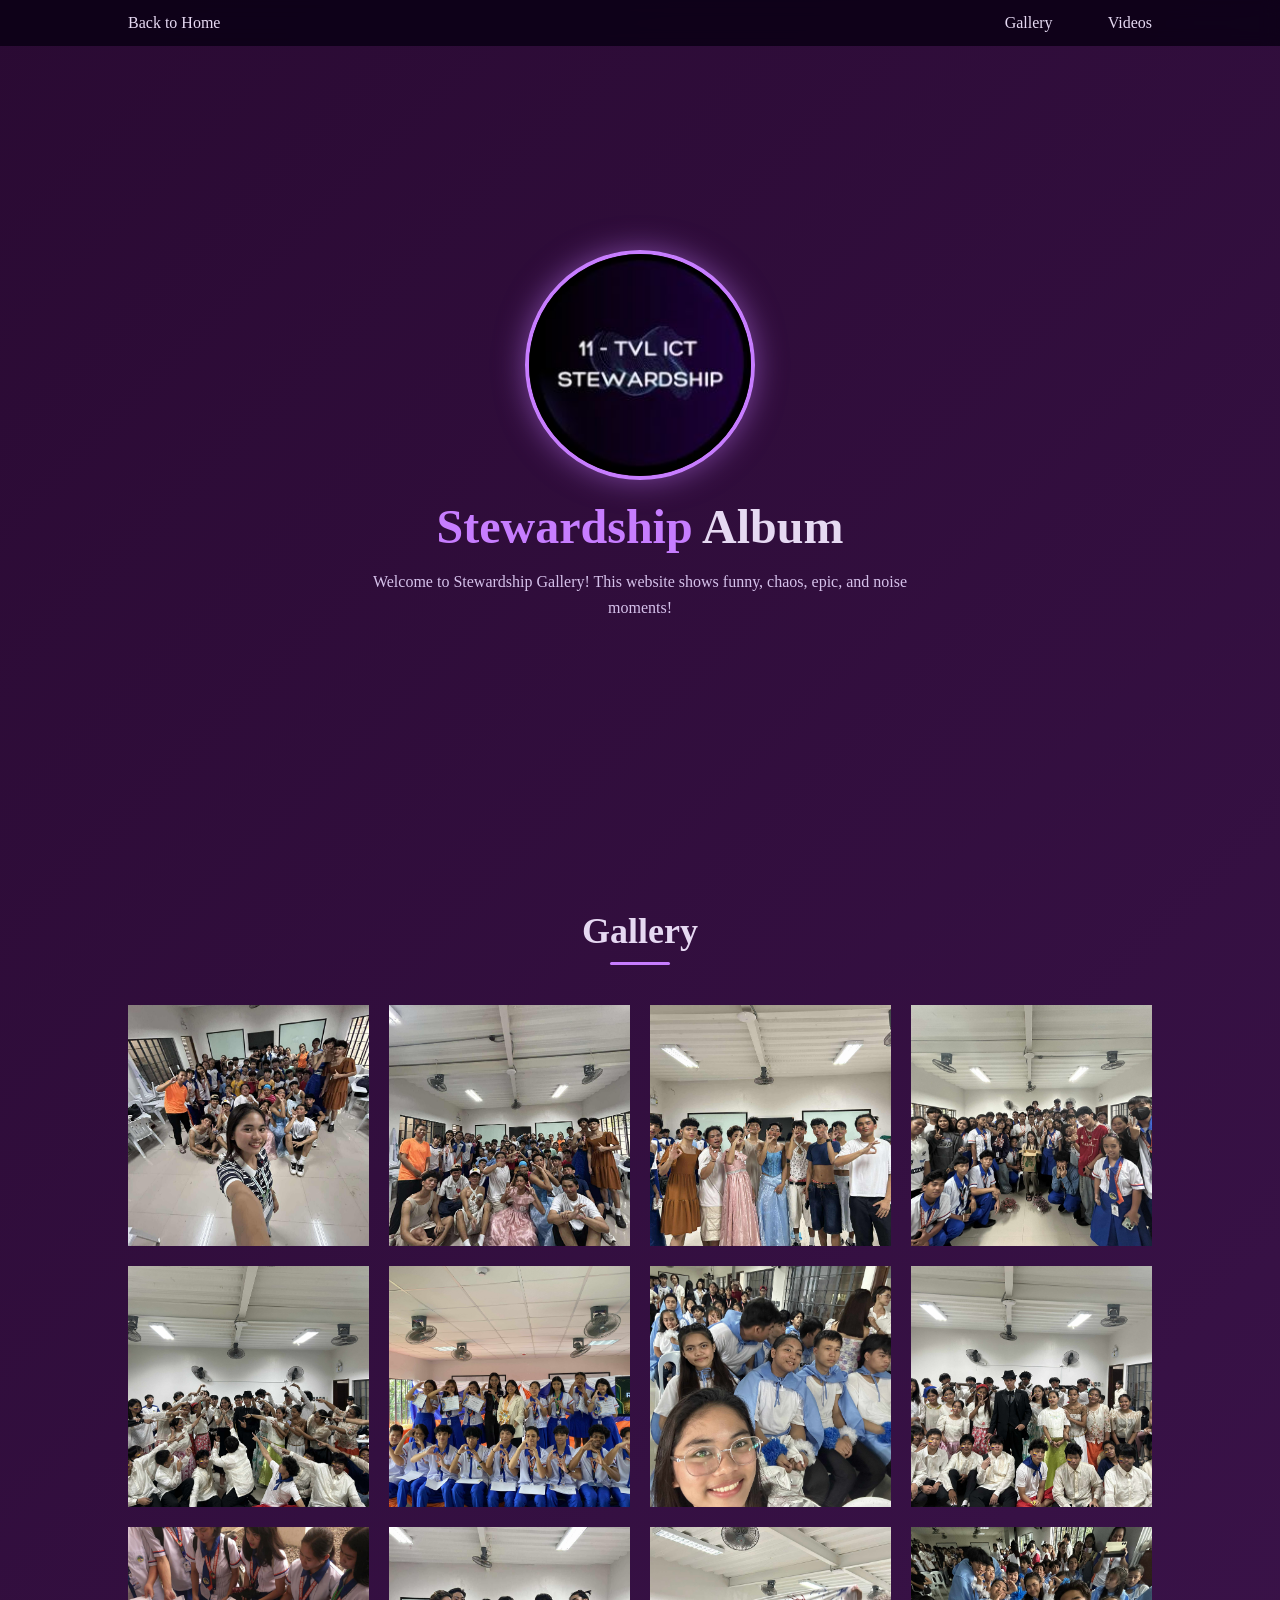
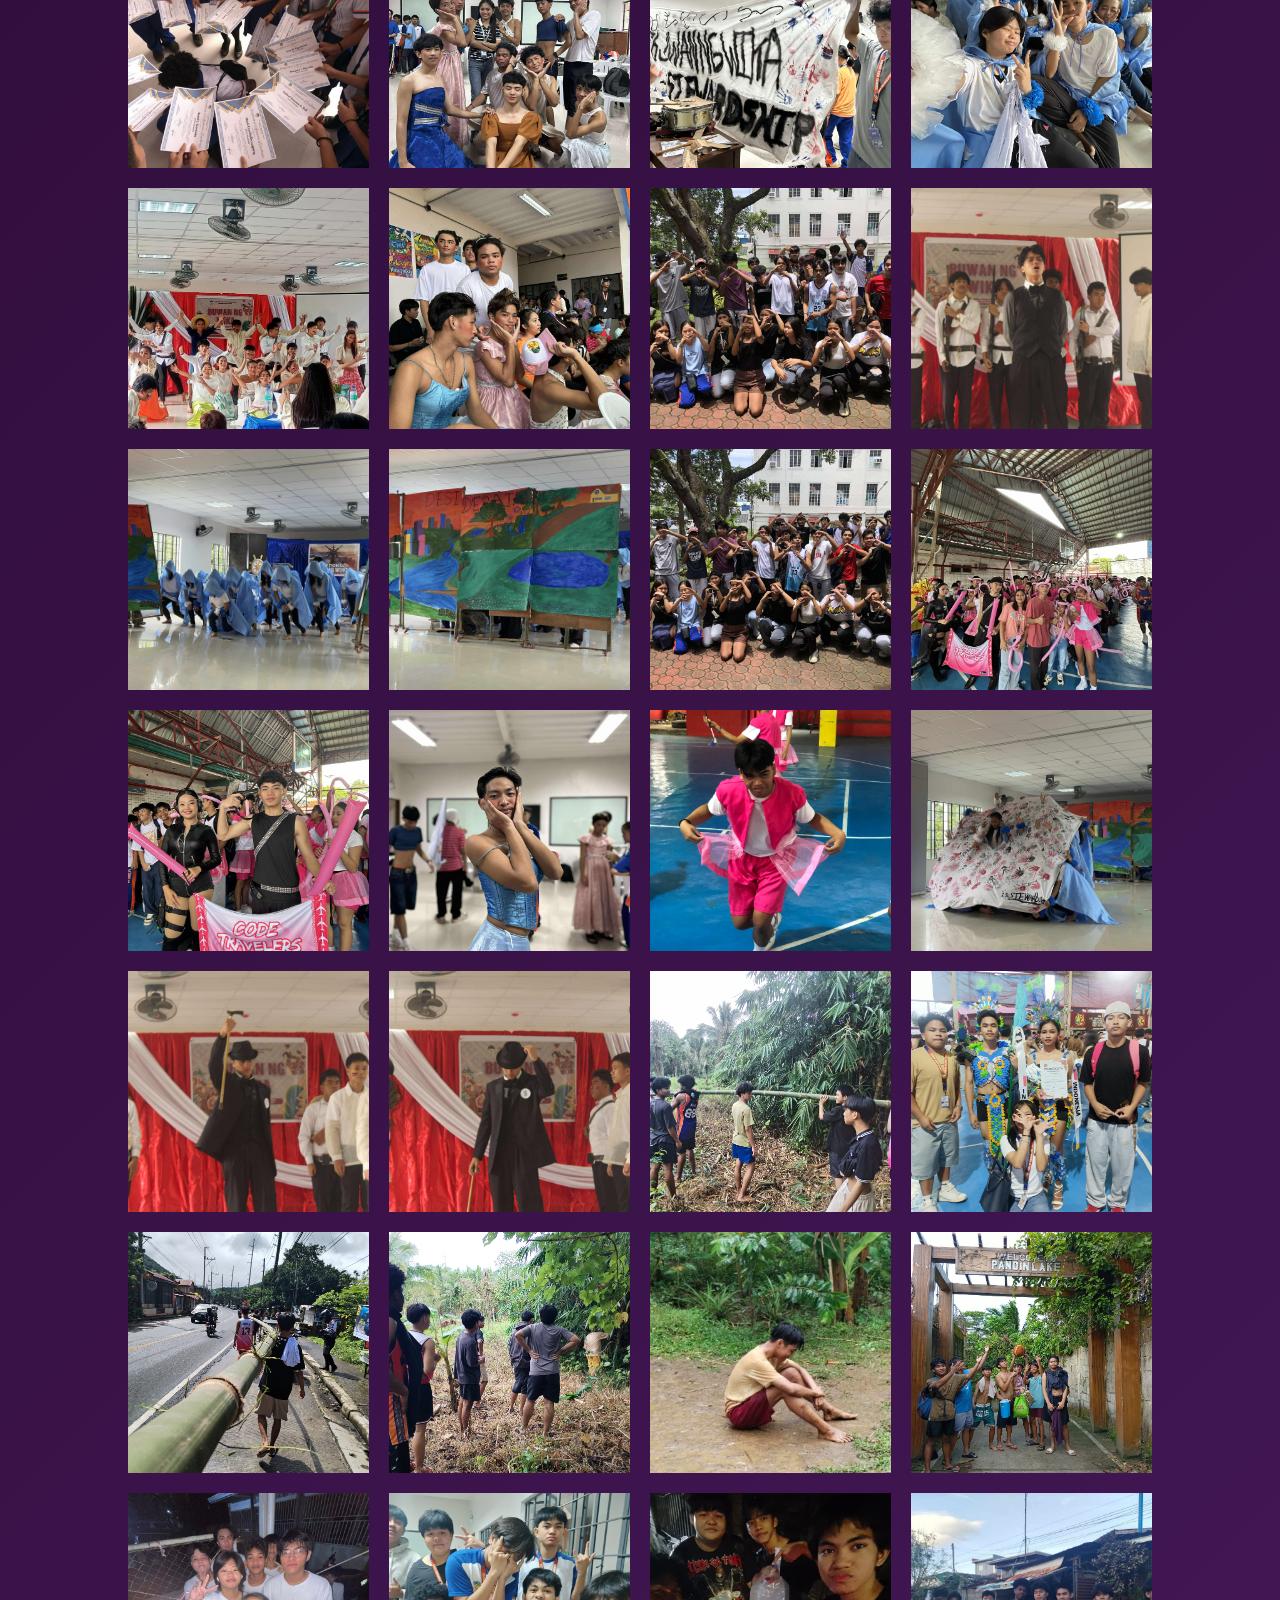
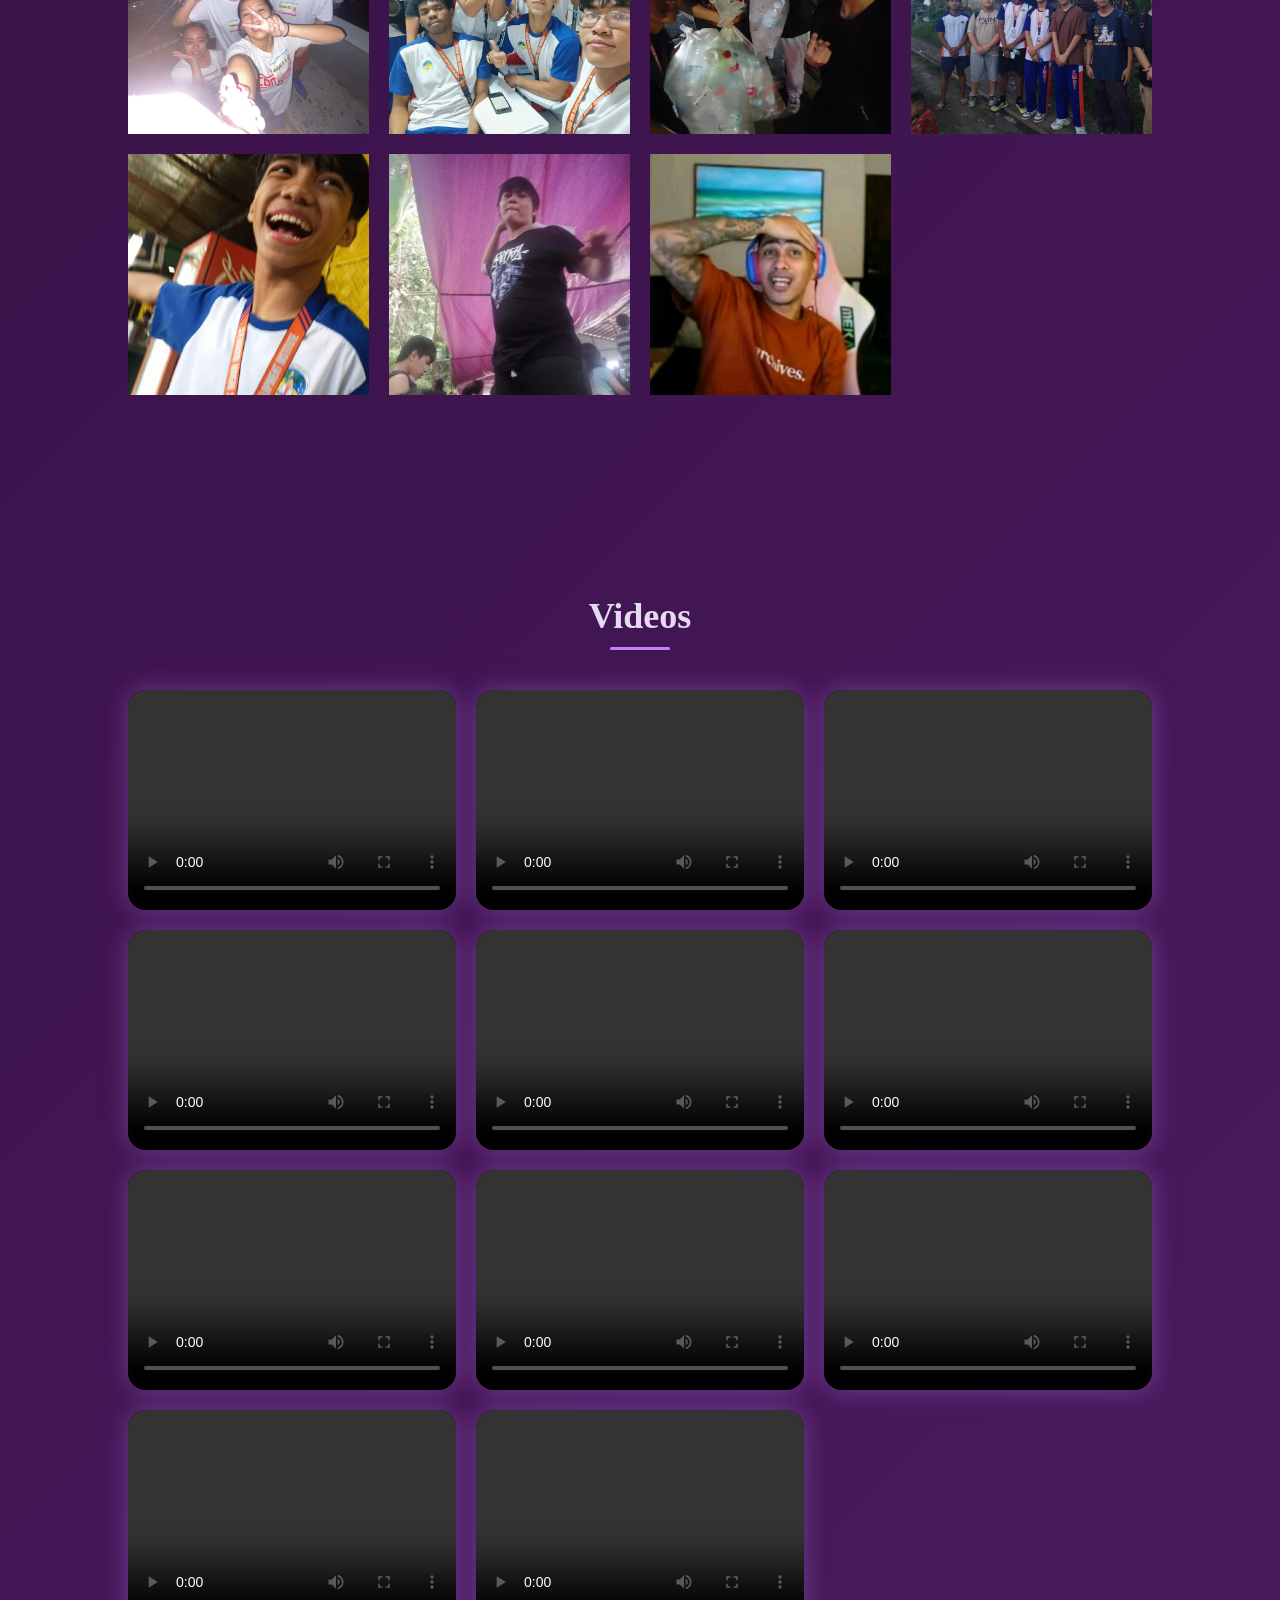
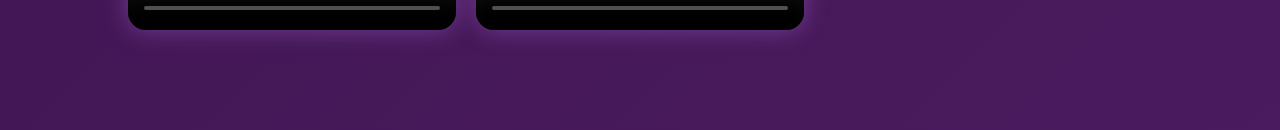
==== commit 52e2ff88: "Update projects.html" ====
--- a/projects.html
+++ b/projects.html
@@ -90,8 +90,7 @@
   <h2>Videos</h2>
 
   <div class="video-grid">
-
-    <div class="video-card">
+    
       <video controls>
         <source src="videos/video.mp4" type="video/mp4">
       </video>
@@ -101,21 +100,21 @@
          <video controls>
            <source src="videos/video3.mp4" type="video/mp4">
          </video>
-    </div>
     
-    <div class="video-card">
       <video controls>
         <source src="videos/video4.mp4" type="video/mp4">
       </video>
+    <video controls>
+        <source src="videos/video5.mov" type="video/mov">
+      </video>
+    
       <video controls>
         <source src="videos/video6.mp4" type="video/mp4">
       </video>
          <video controls>
            <source src="videos/video7.mp4" type="video/mp4">
          </video>
-    </div>
-
-    <div class="video-card">
+    
       <video controls>
         <source src="videos/video8.mp4" type="video/mp4">
       </video>
@@ -128,10 +127,6 @@
       <video controls>
         <source src="videos/video12.mp4" type="video/mp4">
       </video>
-    </div>
-    
-
-    
     
 
   </div>
--- a/style2.css
+++ b/style2.css
@@ -2,10 +2,14 @@
   margin: 0;
   padding: 0;
   box-sizing: border-box;
-  font-family: 'Poppins', sans-serif;
 }
 html {
   scroll-behavior: smooth;
+}
+
+main {
+  max-width: 1300px;
+  margin: auto;
 }
 
 body {
@@ -13,11 +17,14 @@
   color: #e6d9f2;
 }
 
+section {
+  scroll-margin-top: 80px;
+}
+
 .scroll-nav {
-  margin-bottom: 20px;
   display: flex;
-  justify-content: flex-end; 
-  align-items: center;      
+  align-items: center;
+  gap: 25px;  
 }
 
 .scroll-nav a {
@@ -35,12 +42,13 @@
   top: 0;
   left: 0;
   width: 100%;
-  padding: 10px 10%;
+  padding: 14px 10%;
   z-index: 80;
   display: flex;
-  justify-content: space-between; 
+  justify-content: space-between;
   align-items: center;
-  background: rgba(10, 0, 20, 0.85); 
+  background: rgba(10, 0, 20, 0.85);
+  backdrop-filter: blur(8px);
 }
 
 .back-home a {
@@ -61,7 +69,7 @@
 
 .home-main h1 {
   font-size: 48px;
-  margin-top: 20px;
+  margin-top: 15px;
 }
 
 .home-main h1 span {
@@ -105,9 +113,8 @@
 
 .gallery img {
   width: 100%;
-  height: 220px;
+  aspect-ratio: 1 / 1;
   object-fit: cover;
-  border-radius: 16px;
   transition: transform 0.3s ease, box-shadow 0.3s ease;
 }
 
@@ -120,17 +127,10 @@
   padding: 60px 10%;
 }
 
-.video-section h2 {
-text-align: center;
-  font-size: 36px;
-  margin-bottom: 30px;
-  color: #e6d9f2;
-}
-
 .video-grid {
   display: grid;
   grid-template-columns: repeat(auto-fit, minmax(260px, 1fr));
-  justify-content: center;
+  gap: 20px;
 }
 
 .video-grid video {
@@ -148,14 +148,33 @@
   box-shadow: 0 0 35px rgba(199, 125, 255, 0.6);
 }
 
+.gallery-section,
+.video-section {
+  padding: 100px 10%;
+}
+
+.gallery-section h2,
+.video-section h2 {
+  text-align: center;
+  font-size: 36px;
+  margin-bottom: 40px;
+  position: relative;
+}
+
+.gallery-section h2::after,
+.video-section h2::after {
+  content: "";
+  width: 60px;
+  height: 3px;
+  background: #c77dff;
+  display: block;
+  margin: 10px auto 0;
+  border-radius: 3px;
+}
+
 
 /* MOBILE */
 @media (max-width: 768px) {
-
-.back-home{
-  padding: 10px 5%
-}
-  
   .home-main h1 {
     font-size: 36px;
   }
@@ -172,10 +191,9 @@
   .scroll-nav {
     justify-content: center;   
     flex-wrap: wrap;           
-    margin-bottom: 15px;       
+    
   }
 
   .scroll-nav a {
     margin: 4px 8px;     
 }
-  }
